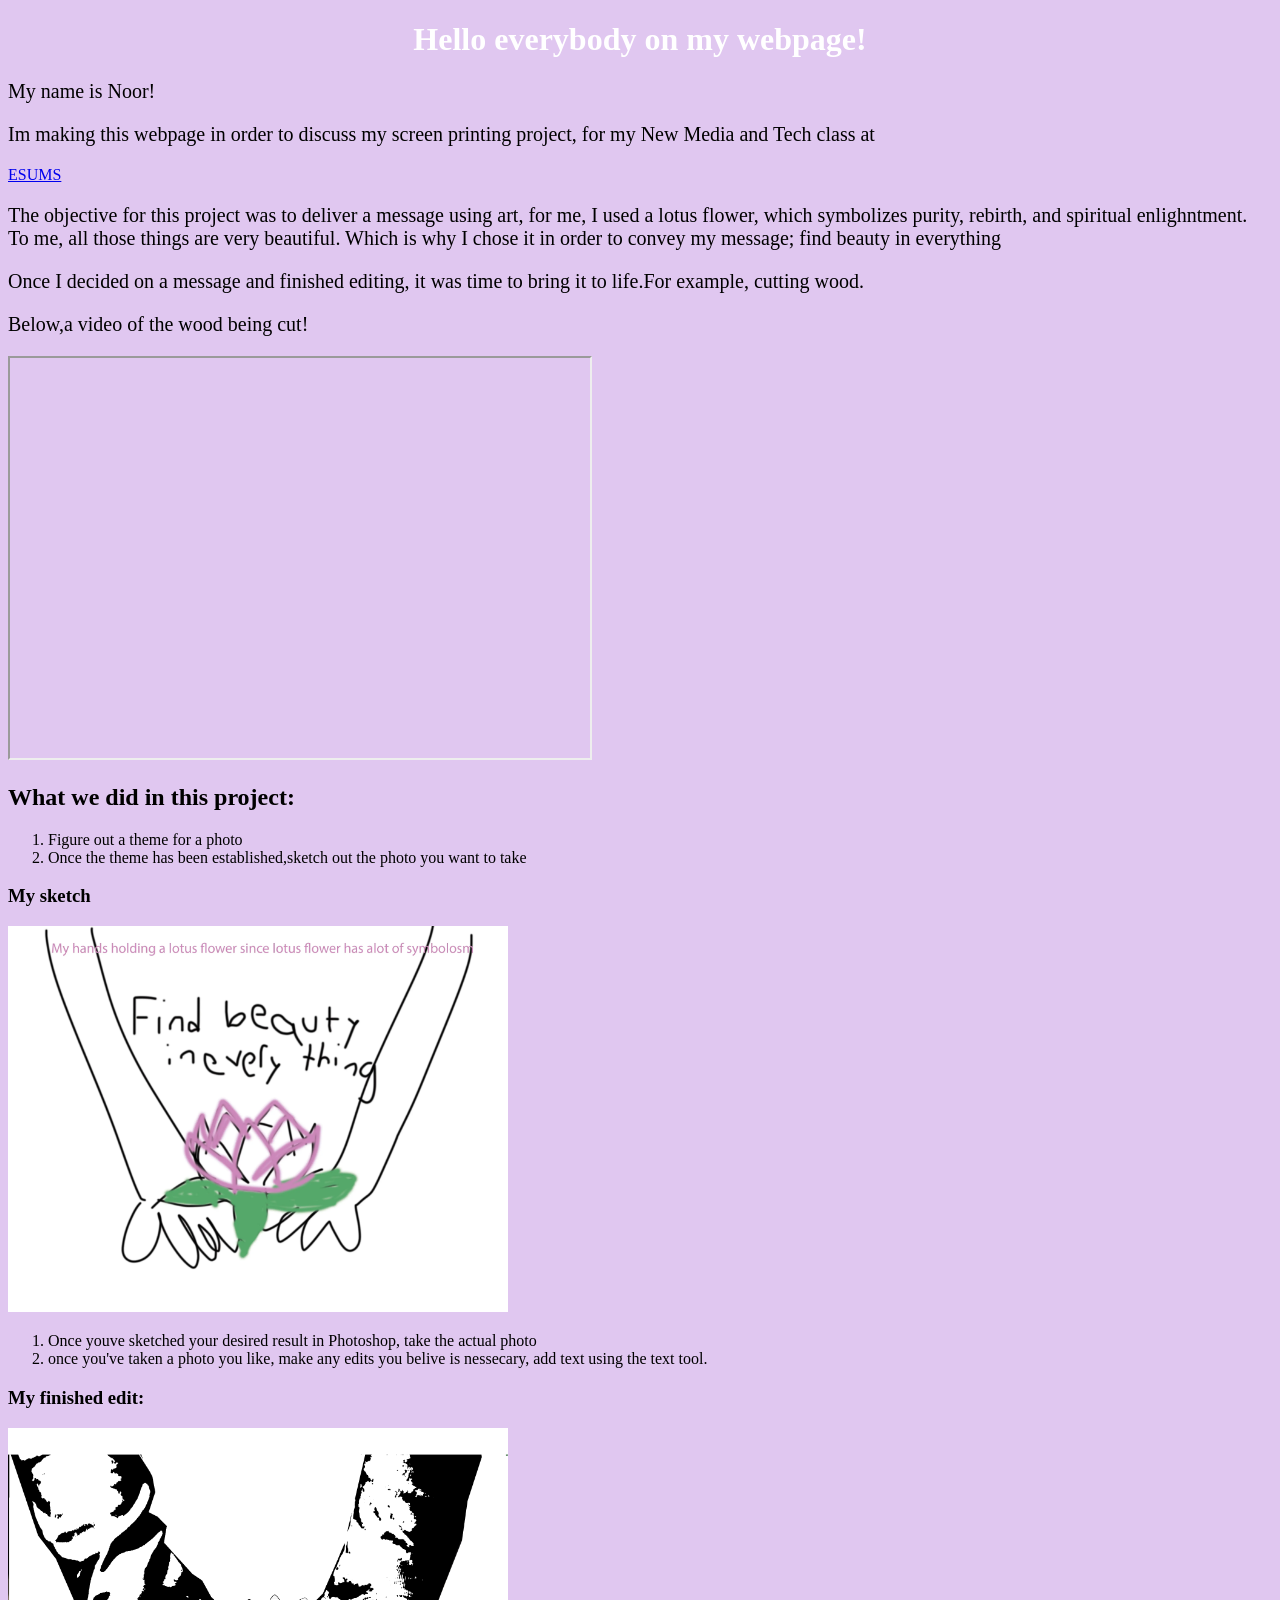
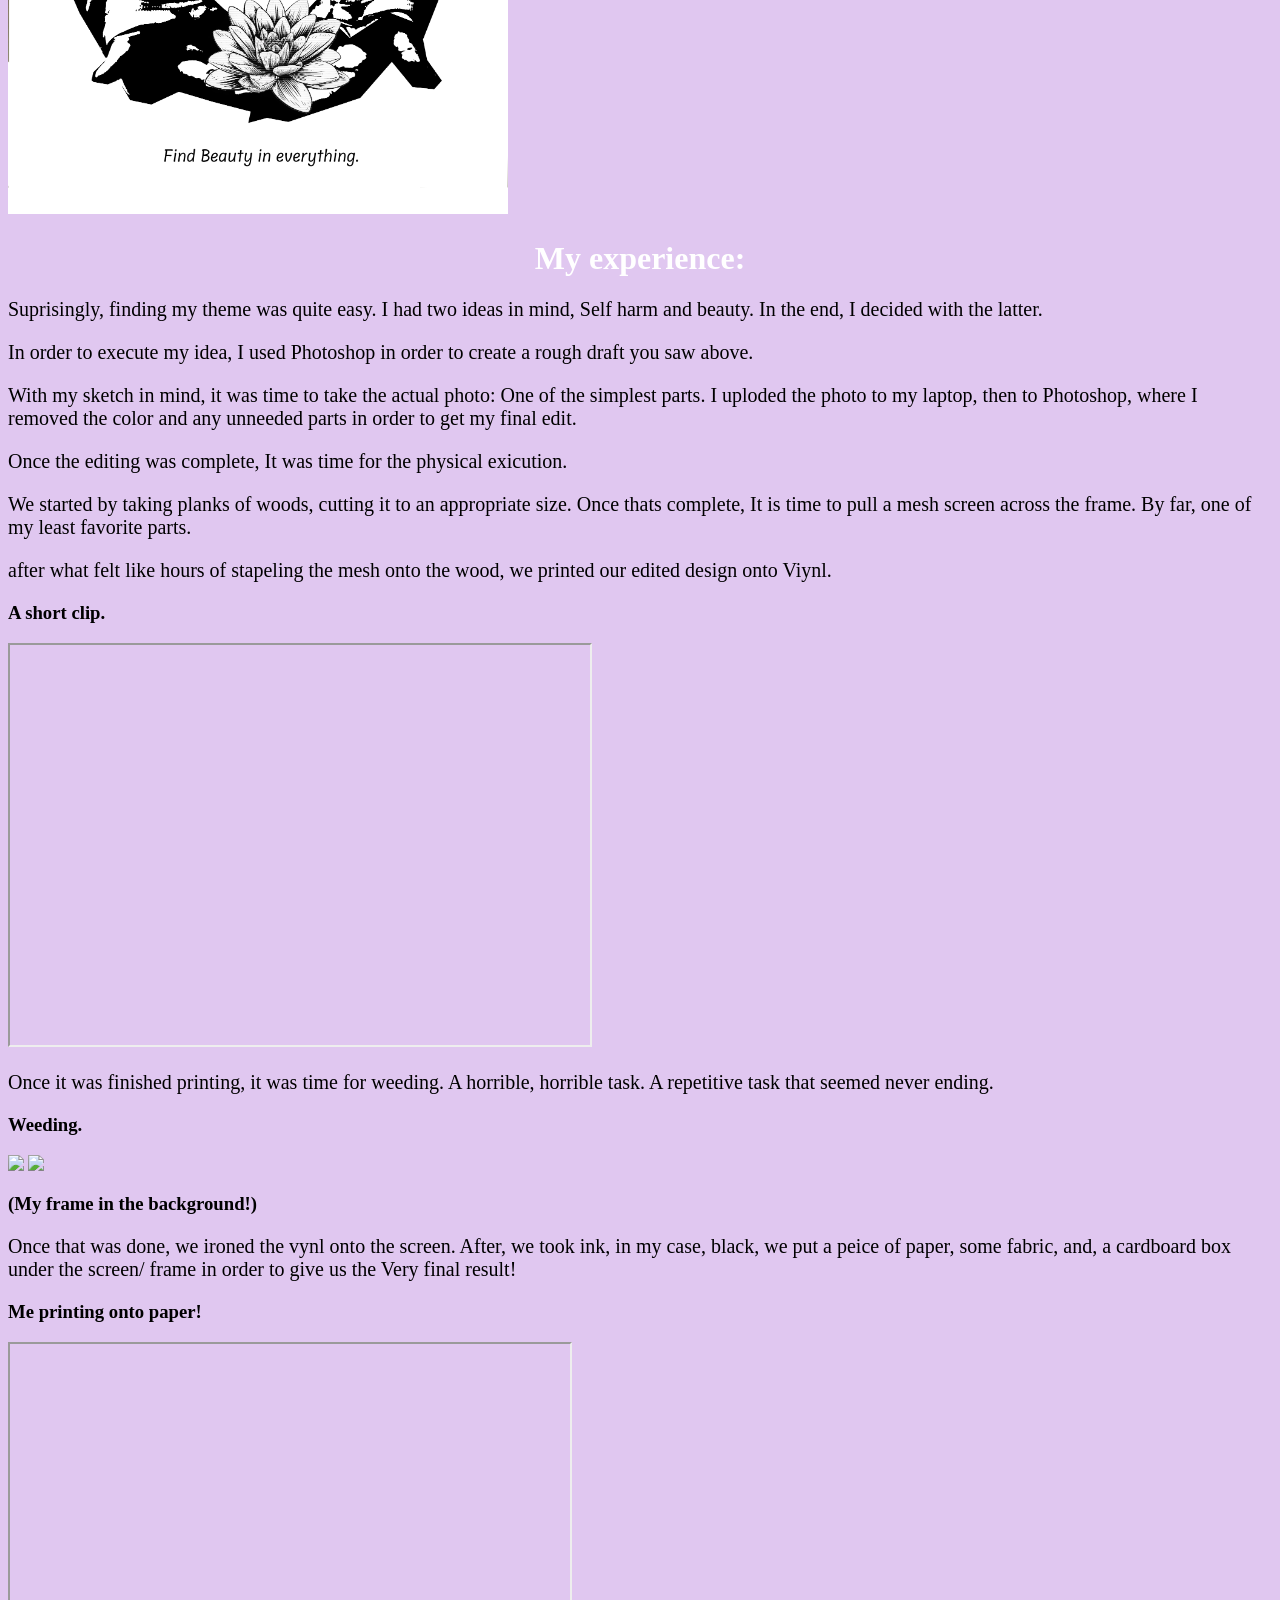
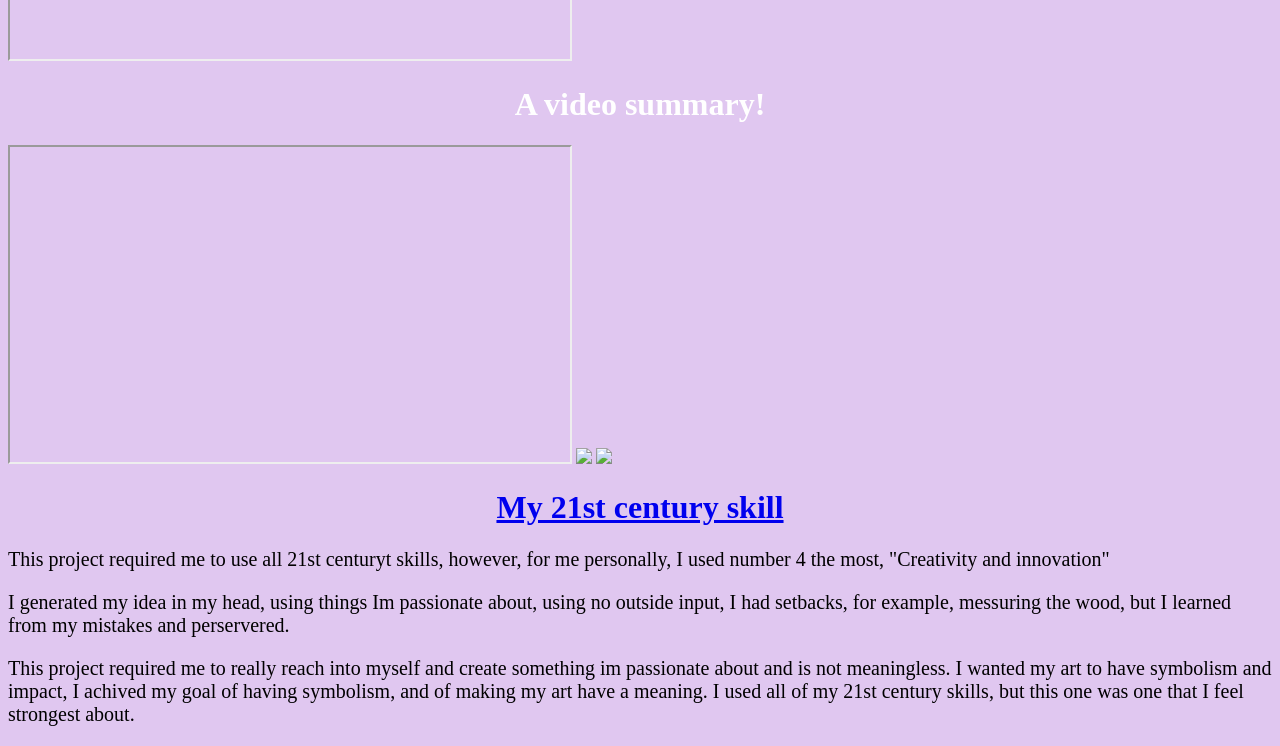
==== index.html @ 69c6a6f0 "Update index.html" ====
<!DOCTYPE html>
<html>
<head>
<!--Code *about* the website, NOT displayed in the browser window.-->

        <meta charset="UTF-8"> <!--Sets site to use standard characters.-->

        <meta name="viewport" content="width=device-width, initial-scale=1.0">
        <!-- Sizes your site to the visitor's screen size -->

        <meta name="author" content="Noor">
        <!--
            Some tags like "meta" are self-closing. They have "attributes" 
            but no inner content and they don't need or use a closing tag.
        -->

        <title>Noor's Screenprinting project</title>
        <!--The 'title' is what's displayed in the browser tab.-->

        <link rel="stylesheet" href="/style.css">
        <!--
            HTML (HyperText Markup Language) code is for the website 
            content. CSS (Cascading Style Sheets) code is for the website 
            style. The line above tells the browser the file location and 
            file name to find this code that you'll write/edit there.
        -->

        <link rel="icon" type="image/png" href="/favicon.png">
        <!--
            If you made/found a favicon, export/name it exactly favicon.png
            and upload to the top level of your repo, then this line of
            code will use it as your site icon in the browser tab.
        -->

</head>
<body>

  
    <h1>Hello everybody on my webpage!</h1>
    <p>My name is Noor!</p>
    <p>Im making this webpage in order to discuss my screen printing project, for my New Media and Tech class at</p>  <a href="https://esumsnh.net/">ESUMS</a> 
        <p> The objective for this project was to deliver a message using art, for me, I used a lotus flower, which symbolizes purity, rebirth, and spiritual enlighntment. To me, all those things are very beautiful. Which is why I chose it in order to convey my message; find beauty in everything</p>
        <p>Once I decided on a message and finished editing, it was time to bring it to life.For example, cutting wood.</p>
        <p>Below,a video of the wood being cut!</p>
        <iframe 
                src="https://drive.google.com/file/d/1xVLF3SymEmYLYQUKWYNmRAOKyhoOouLR/preview"
                width="580" height="400"
                allowfullscreen>
                
        </iframe>
        <h2> What we did in this project:</h2>
    
    
    
    <ol>
      <li>Figure out a theme for a photo</li>
      <li>Once the theme has been established,sketch out the photo you want to take </li>
    </ol> 
    
    
    
    <h3>My sketch</h3>
    <img src="/images/Sketch.webp" width="500">
    <ol>
        <li> Once youve sketched your desired result in Photoshop, take the actual photo</li>
        <li> once you've taken a photo you like, make any edits you belive is nessecary, add text using the text tool.</li>
    </ol>
    <h3>My finished edit:</h3>
    <img src="/images/flowerinhands.png" width="500">

</body>
</html>


<h1>My experience:</h1>
<p> Suprisingly, finding my theme was quite easy. I had two ideas in mind, Self harm and beauty. In the end, I decided with the latter.</p>
<p> In order to execute my idea, I used Photoshop in order to create a rough draft you saw above.</p>
<p> With my sketch in mind, it was time to take the actual photo: One of the simplest parts. I uploded the photo to my laptop, then to Photoshop, where I removed the color and any unneeded parts in order to get my final edit.</p>
<p> Once the editing was complete, It was time for the physical exicution.</p>
<p>We started by taking planks of woods, cutting it to an appropriate size. Once thats complete, It is time to pull a mesh screen across the frame. By far, one of my least favorite parts.</p>
<p>after what felt like hours of stapeling the mesh onto the wood, we printed our edited design onto Viynl.</p>

<h3>A short clip.</h3>


<iframe
            src="https://drive.google.com/file/d/18g3Sxkc55Q330FzubEsPgm7JdOx8O_mr/preview"
            width="580" height="400"
            allowfullscreen>
        </iframe>

<p> Once it was finished printing, it was time for weeding. A horrible, horrible task. A repetitive task that seemed never ending.</p>
<h3>Weeding.</h3>
 <img src="/images/Weeding (1).JPG" width="500">
 <img src="/images/Weeding.JPG" width="500">
<h3>(My frame in the background!)</h3>

<p> Once that was done, we ironed the vynl onto the screen. After, we took ink, in my case, black, we put a peice of paper, some fabric, and, a cardboard box under the screen/ frame in order to  give us the Very final result!</p>
<H3> Me printing onto paper!</H3>
<iframe 
            src="https://drive.google.com/file/d/1j28YIdtnCtR63DStvGXdMKRbErbG8Pdt/preview?t=17.298"
            width="560" height="315"
            allowfullscreen>
        </iframe>
<H1> A video summary!</H1>


<iframe 
            src="https://drive.google.com/file/d/1VSpOGYLZ5twjy_SLCFKQxkrLnpST4JuZ/preview?t=1.331"
            width="560" height="315"
            allowfullscreen>
        </iframe>
<img src="/images/IMG_8657.JPG" width="500">
<img src="/images/IMG_8659.JPG" width="500">


 <h1><a href="https://docs.google.com/document/d/1baKXJmWOxsfkpHS--u0fK1Is2Ybwf5XLBzbkq15MQhM/edit?tab=t.0">My 21st century skill</a></h1>
<p> This project required me to use all 21st centuryt skills, however, for me personally, I used number 4 the most, "Creativity and innovation"</p>
<p>I generated my idea in my head, using things Im passionate about, using no outside input, I had setbacks, for example, messuring the wood, but I learned from my mistakes and perservered.</p>
<p> This project required me to really reach into myself and create something im passionate about and is not meaningless. I wanted my art to have symbolism and impact, I achived my goal of having symbolism, and of making my art have a meaning. I used all of my 21st century skills, but this one was one that I feel strongest about.</p>
---- style.css ----
body {
  background-color:#e0c7f0;
}

h1 {
  color: white;
  text-align: center;
}

p {
  font-family: verdana;
  font-size: 20px;
}
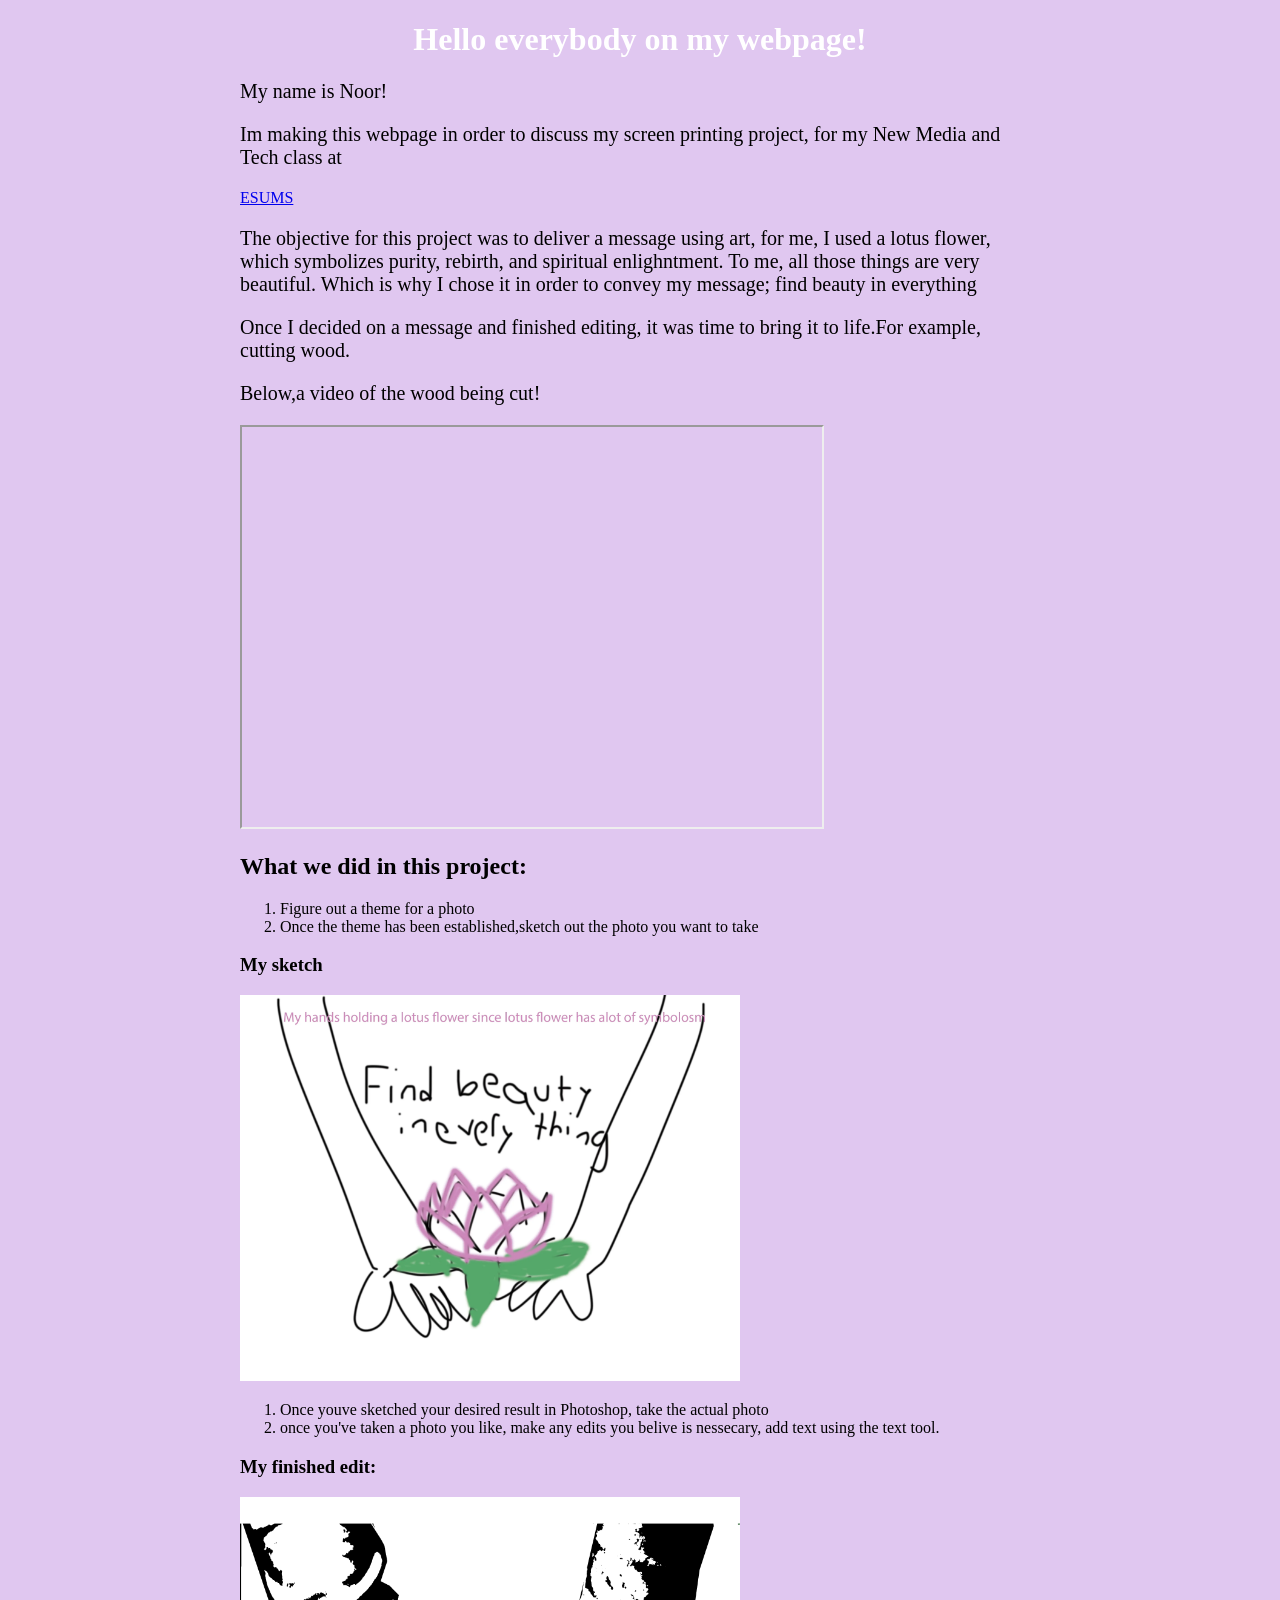
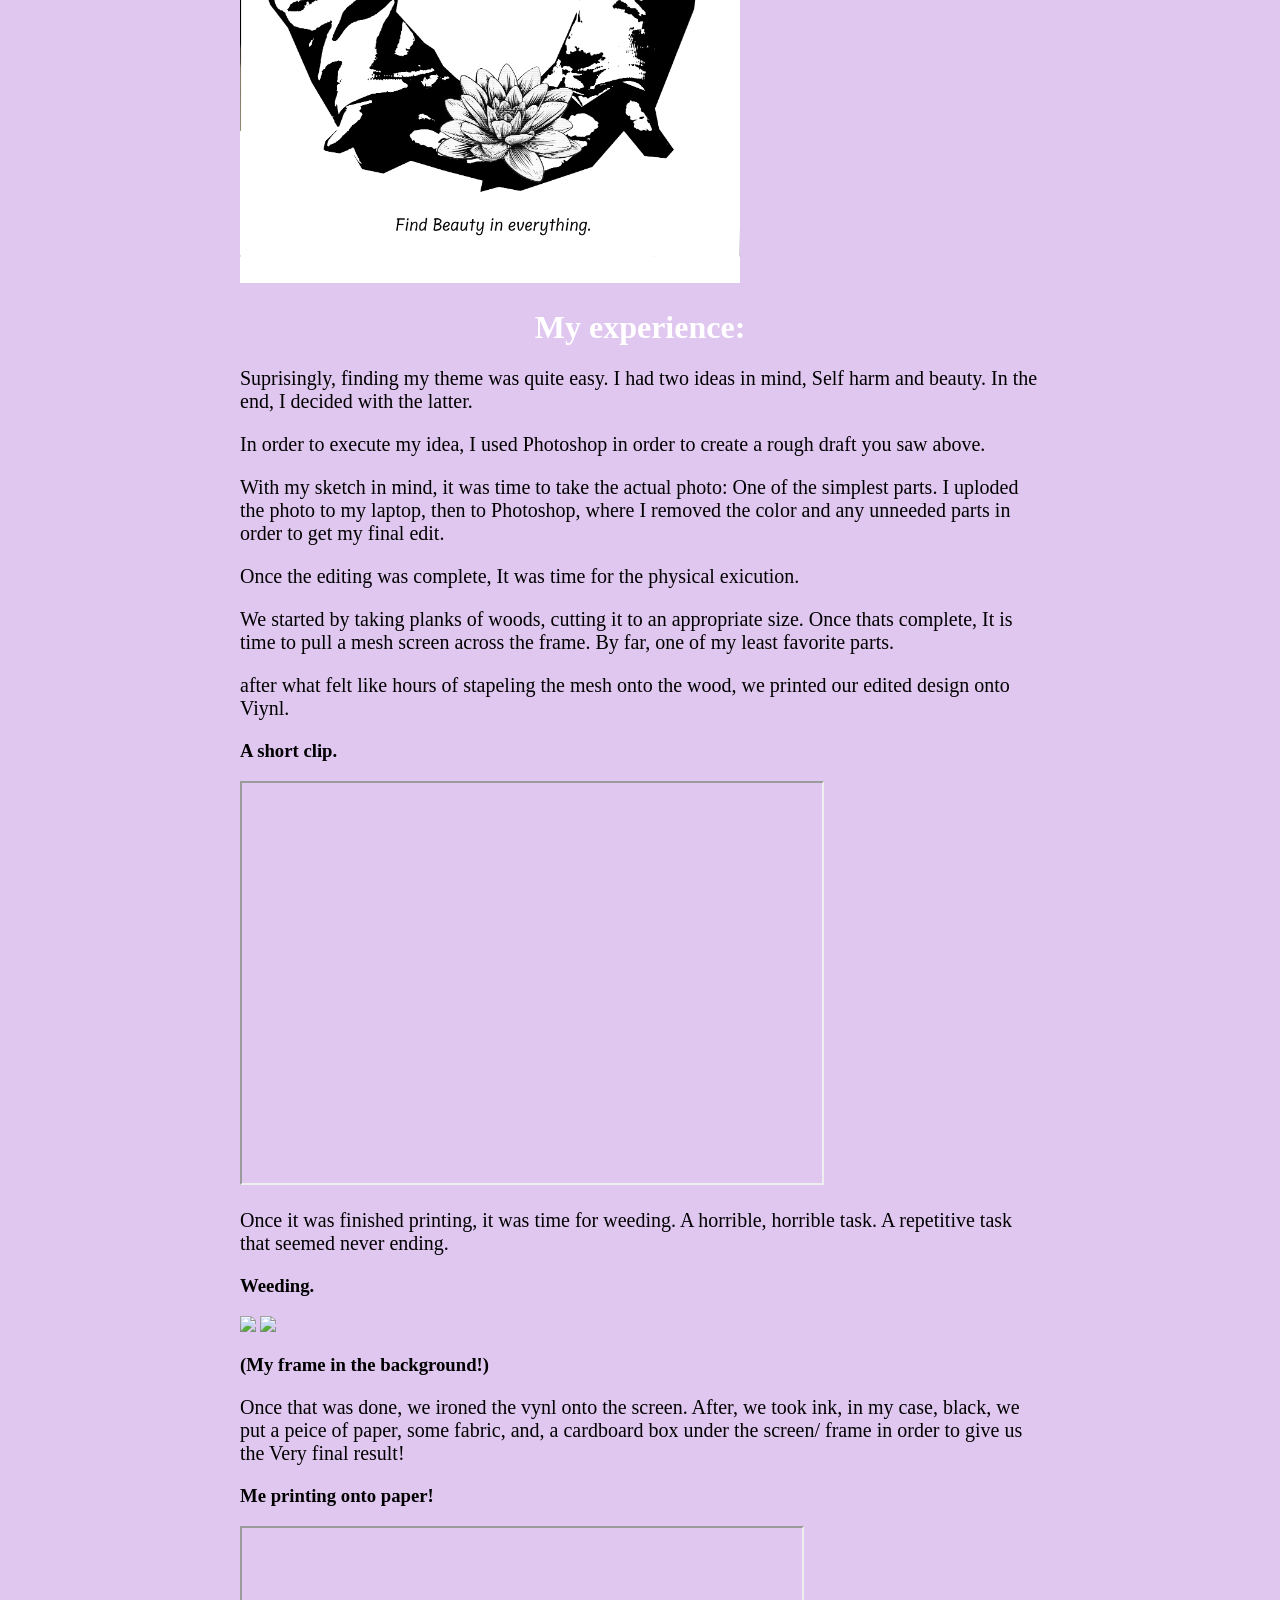
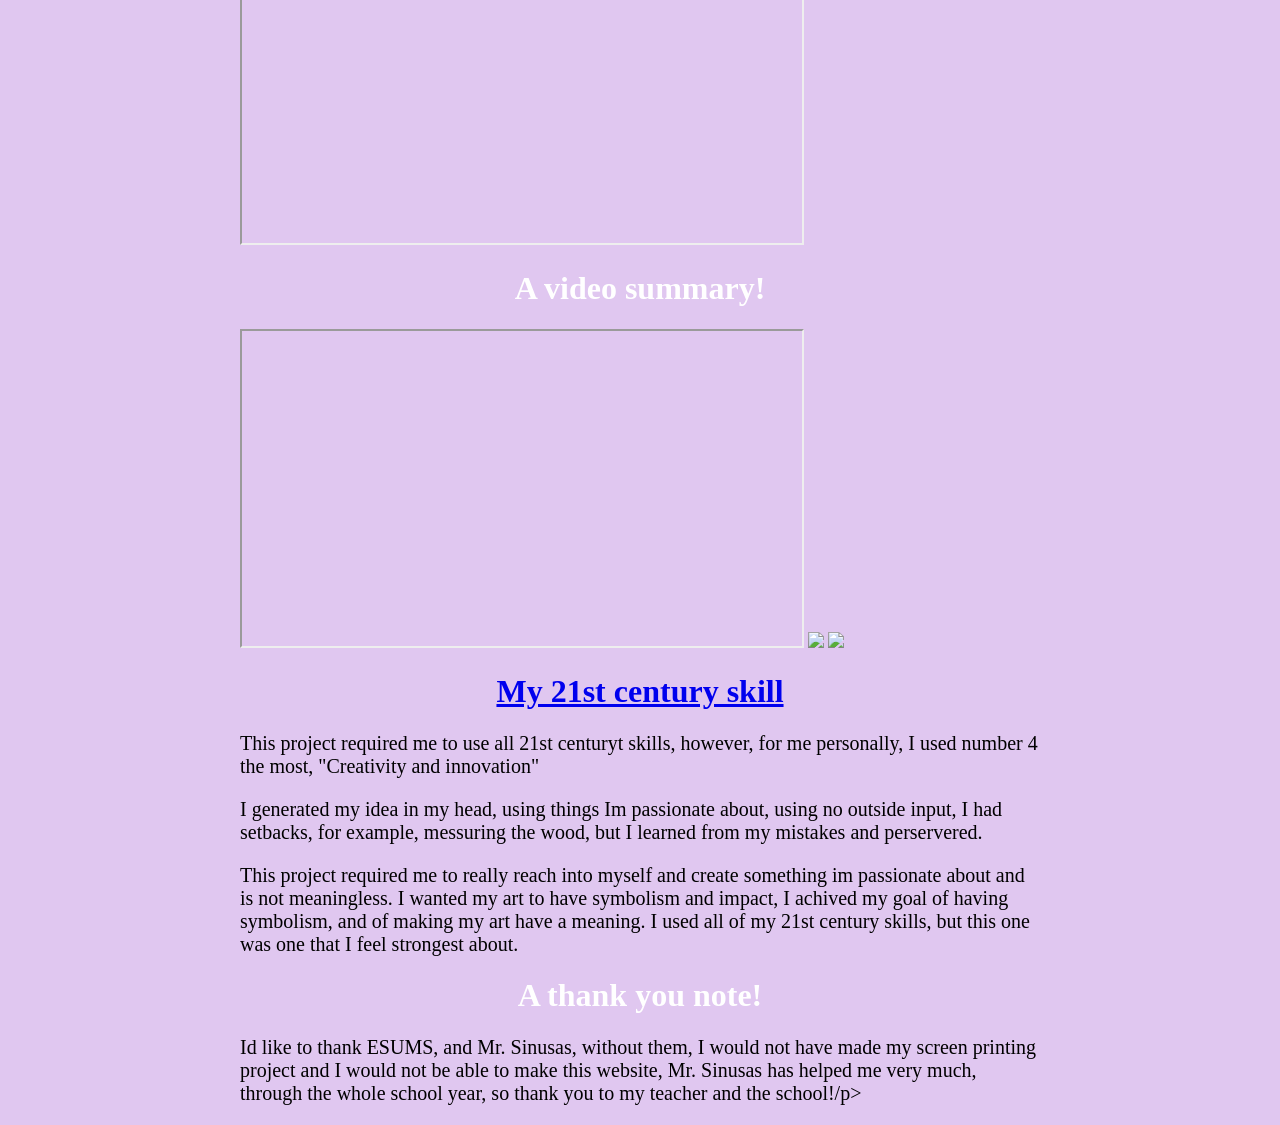
==== commit 780c0356: "Update index.html" ====
--- a/index.html
+++ b/index.html
@@ -120,4 +120,6 @@
 <p>I generated my idea in my head, using things Im passionate about, using no outside input, I had setbacks, for example, messuring the wood, but I learned from my mistakes and perservered.</p>
 <p> This project required me to really reach into myself and create something im passionate about and is not meaningless. I wanted my art to have symbolism and impact, I achived my goal of having symbolism, and of making my art have a meaning. I used all of my 21st century skills, but this one was one that I feel strongest about.</p>
 
+<h1>A thank you note!</h1>
+<p> Id like to thank ESUMS, and Mr. Sinusas, without them, I would not have made my screen printing project and I would not be able to make this website, Mr. Sinusas has helped me very much, through the whole school year, so thank you to my teacher and the school!/p>
 
--- a/style.css
+++ b/style.css
@@ -1,5 +1,7 @@
 body {
   background-color:#e0c7f0;
+  max-width: 800px;
+  margin: auto;
 }
 
 h1 {
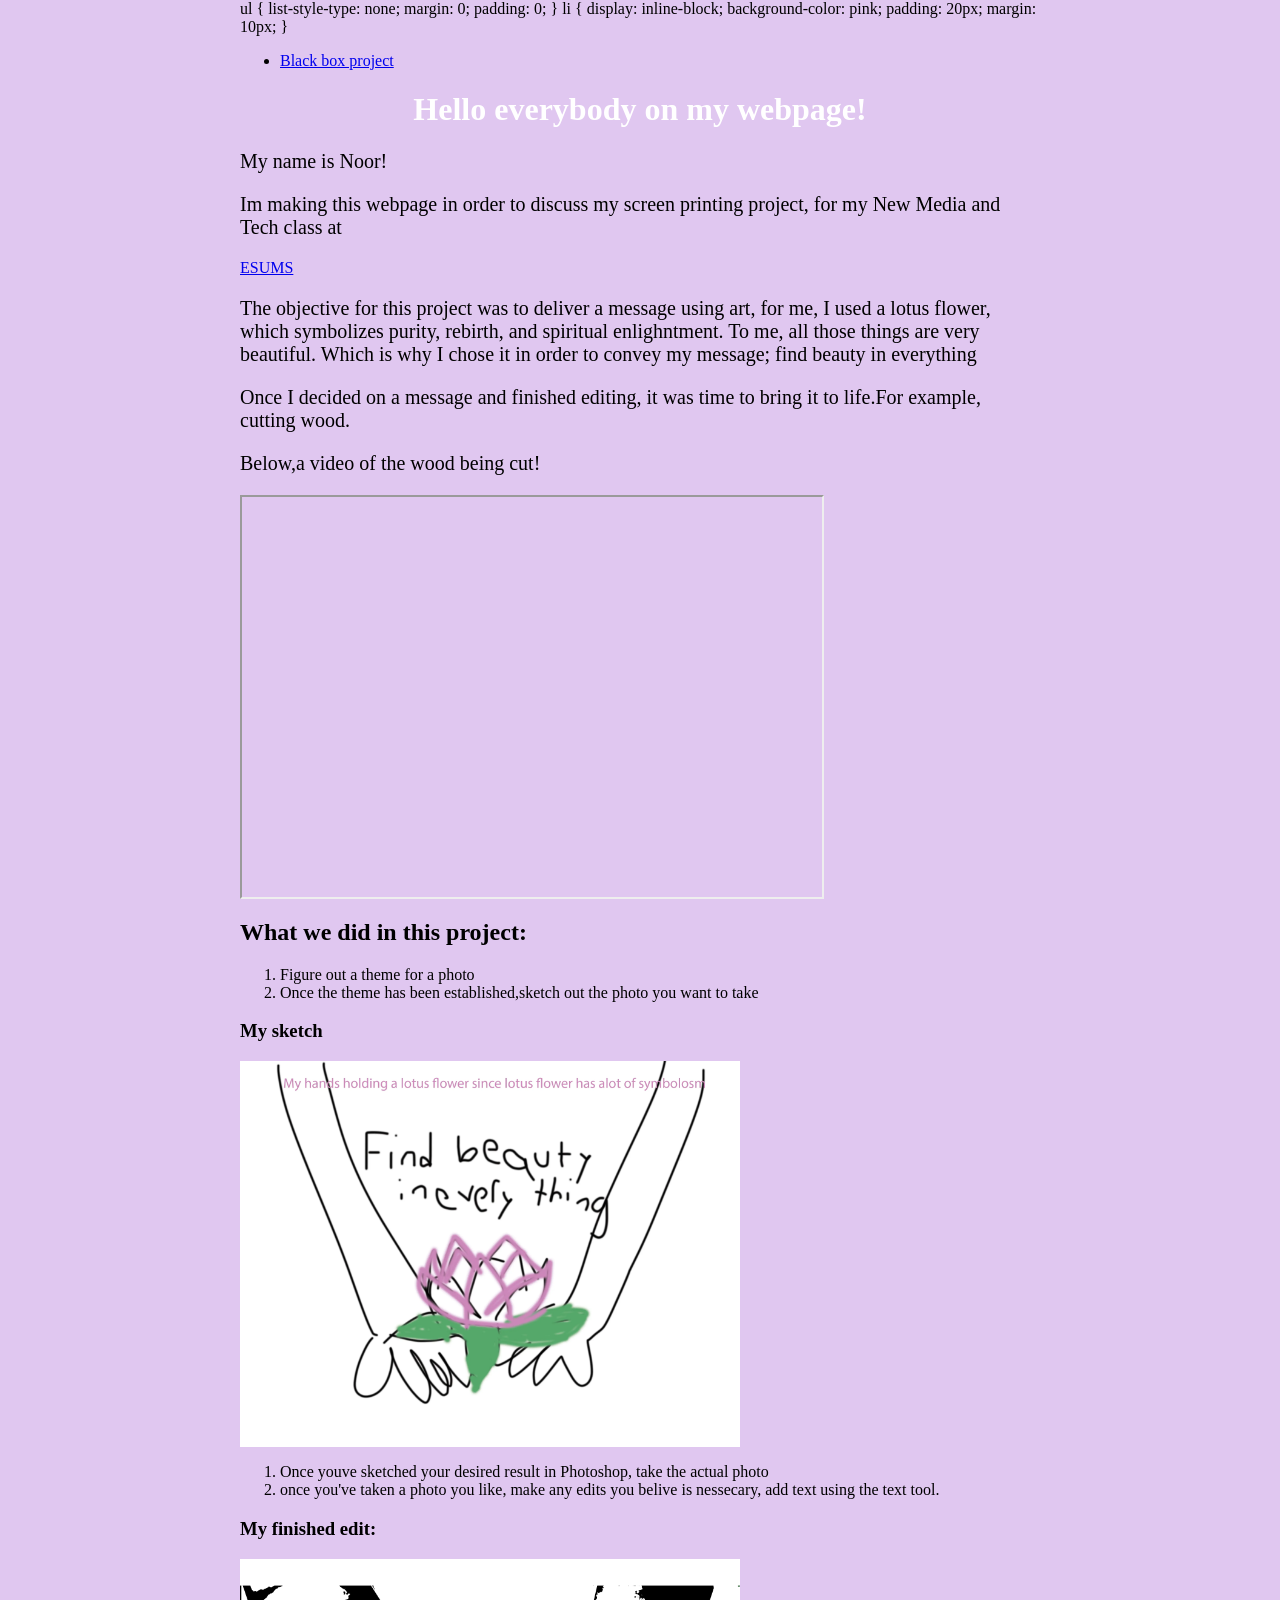
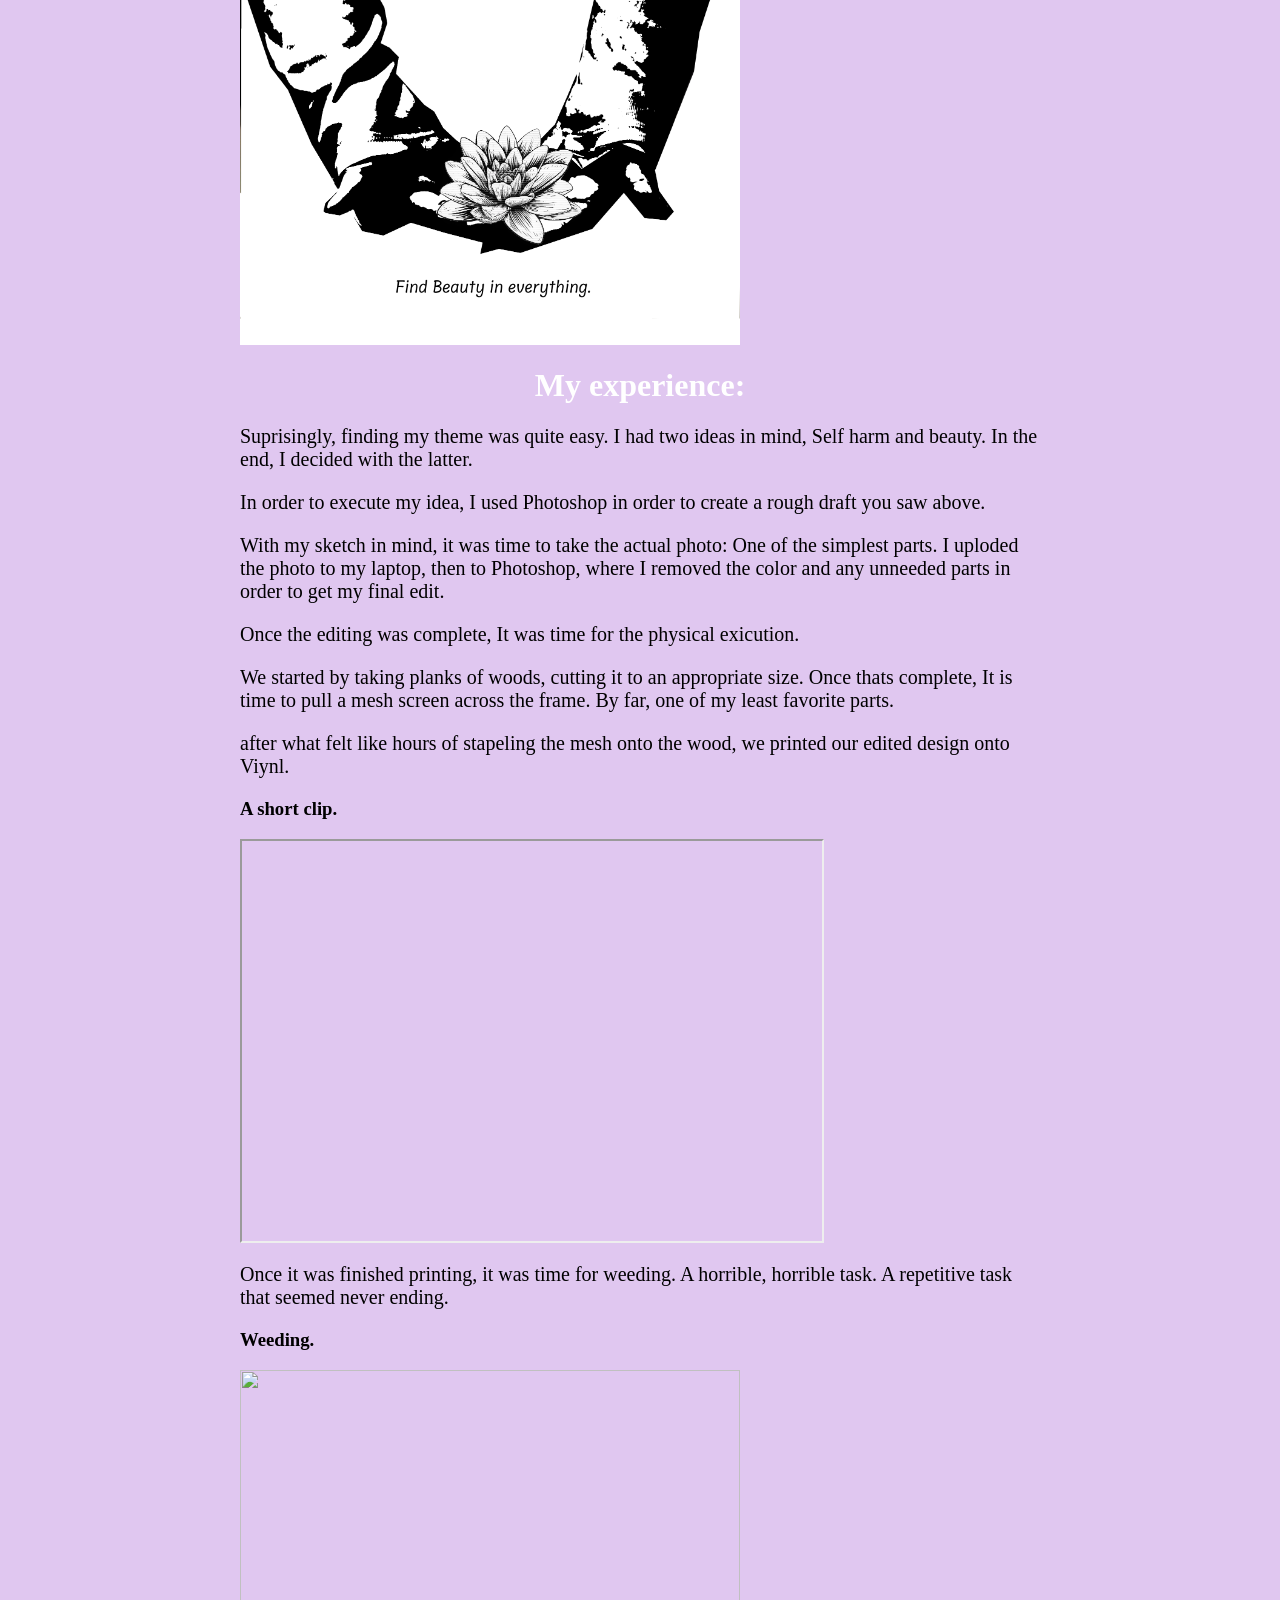
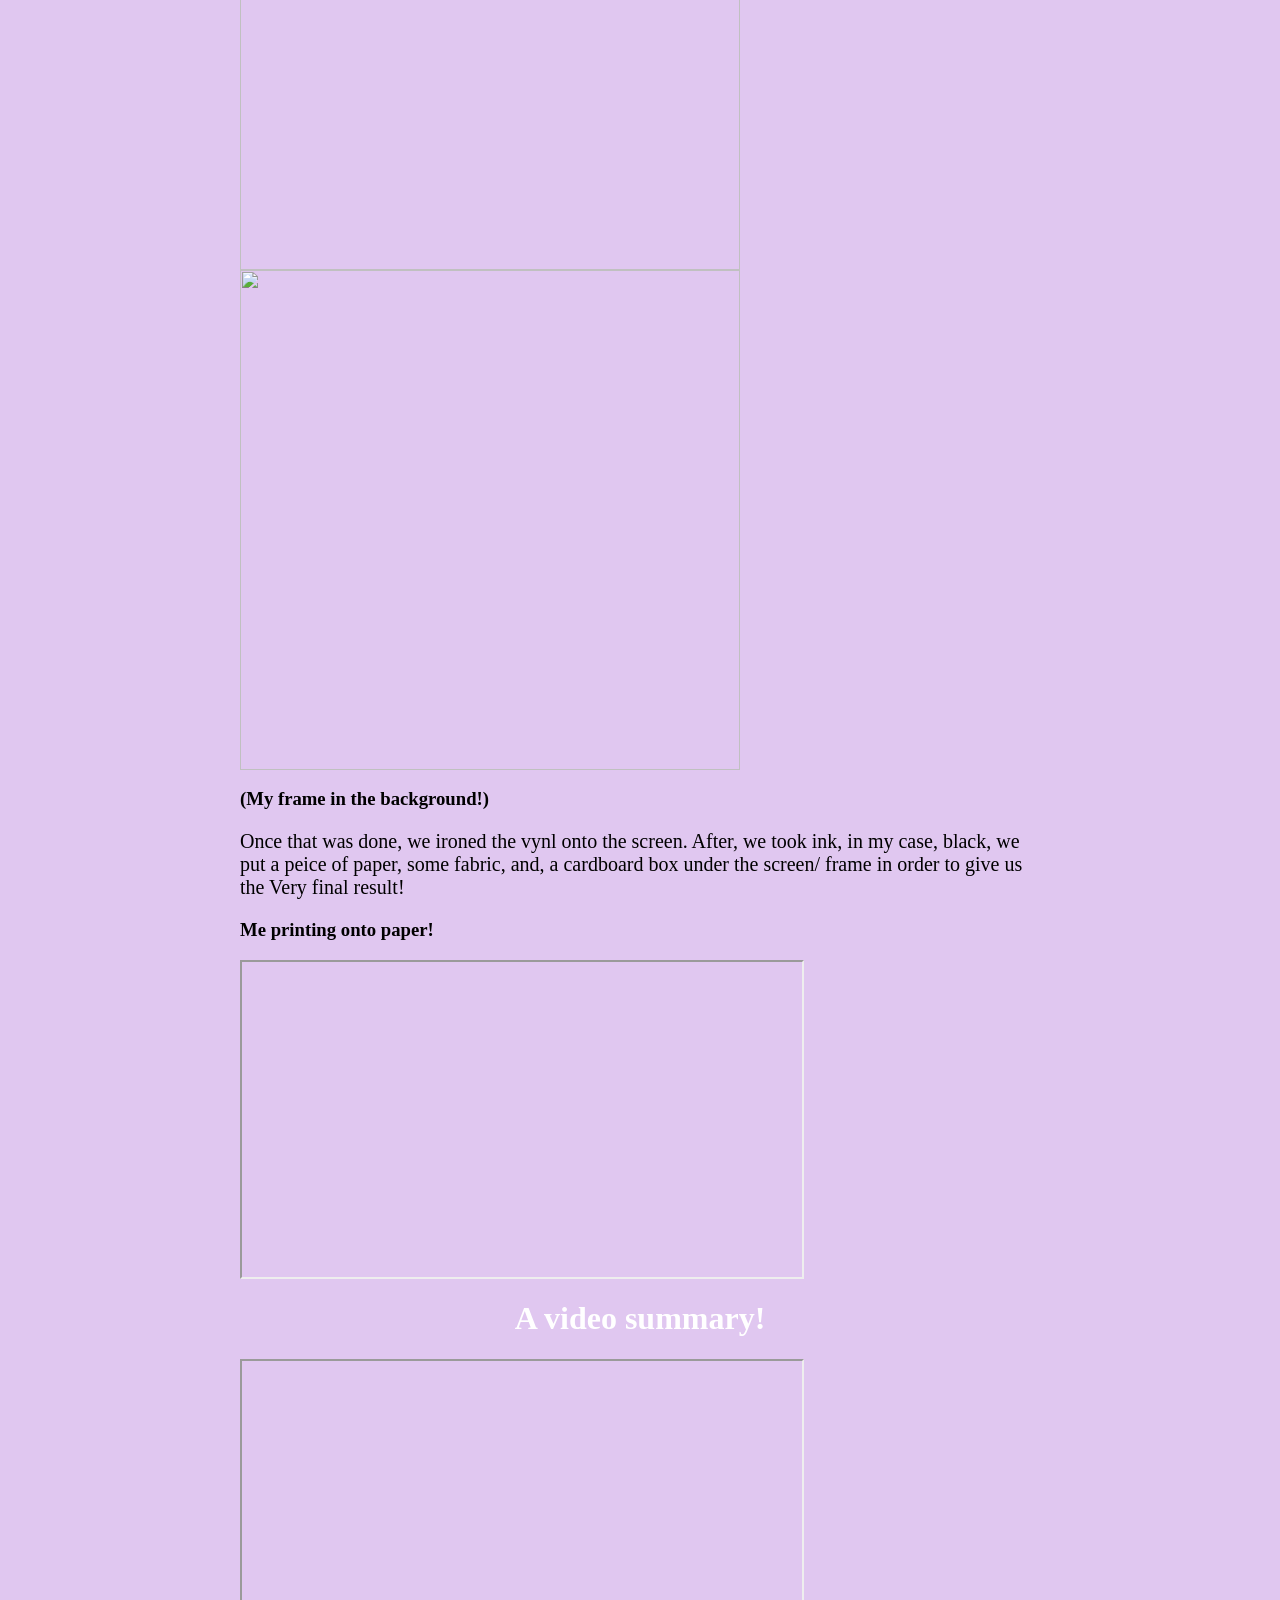
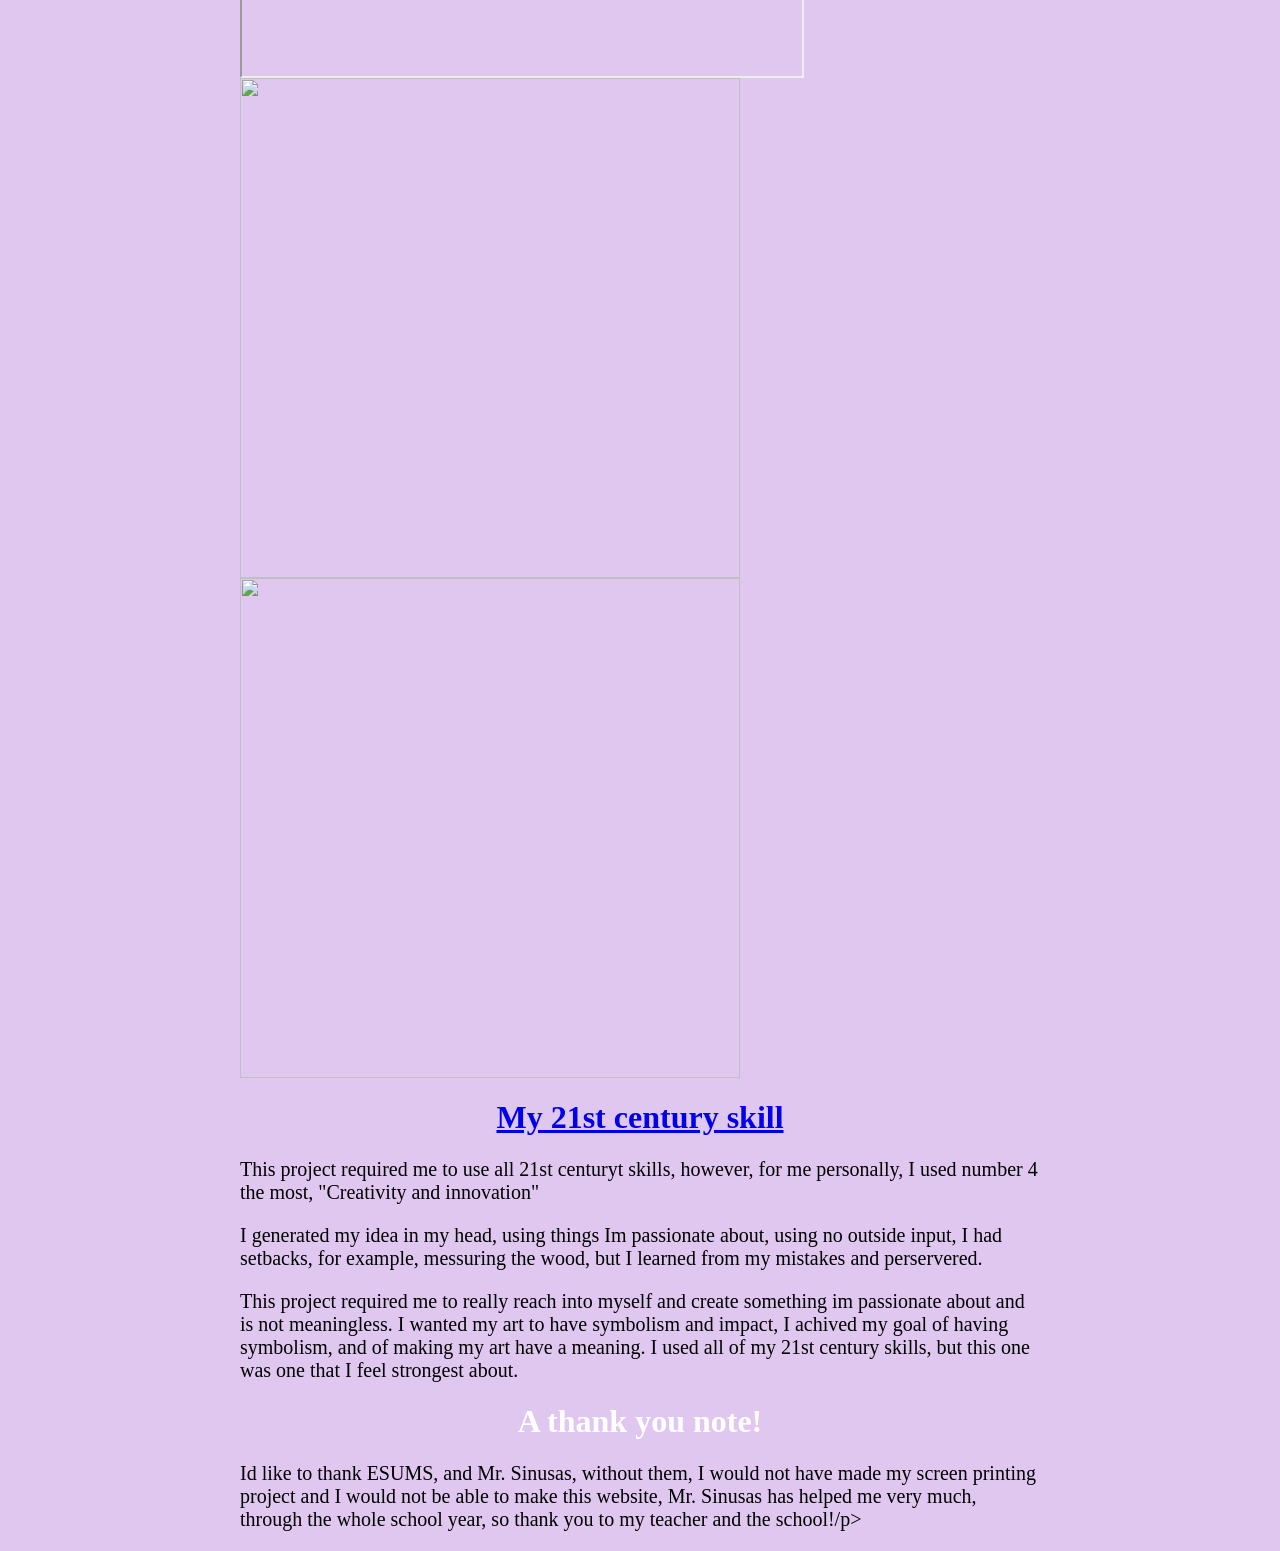
==== commit bb87edcb: "Update index.html" ====
--- a/index.html
+++ b/index.html
@@ -1,3 +1,32 @@
+
+ul {
+  list-style-type: none;
+  margin: 0;
+  padding: 0;
+}
+
+li {
+	display: inline-block;
+    background-color: pink;
+    padding: 20px;
+    margin: 10px;
+}
+</style>
+</head>
+<body>
+
+
+
+<ul>
+  <li><a href="https://webpagefornoor.github.io/blackbox.html">Black box project</a></li>
+ 
+</ul>
+
+
+
+
+
+
 
 <!DOCTYPE html>
 <html>
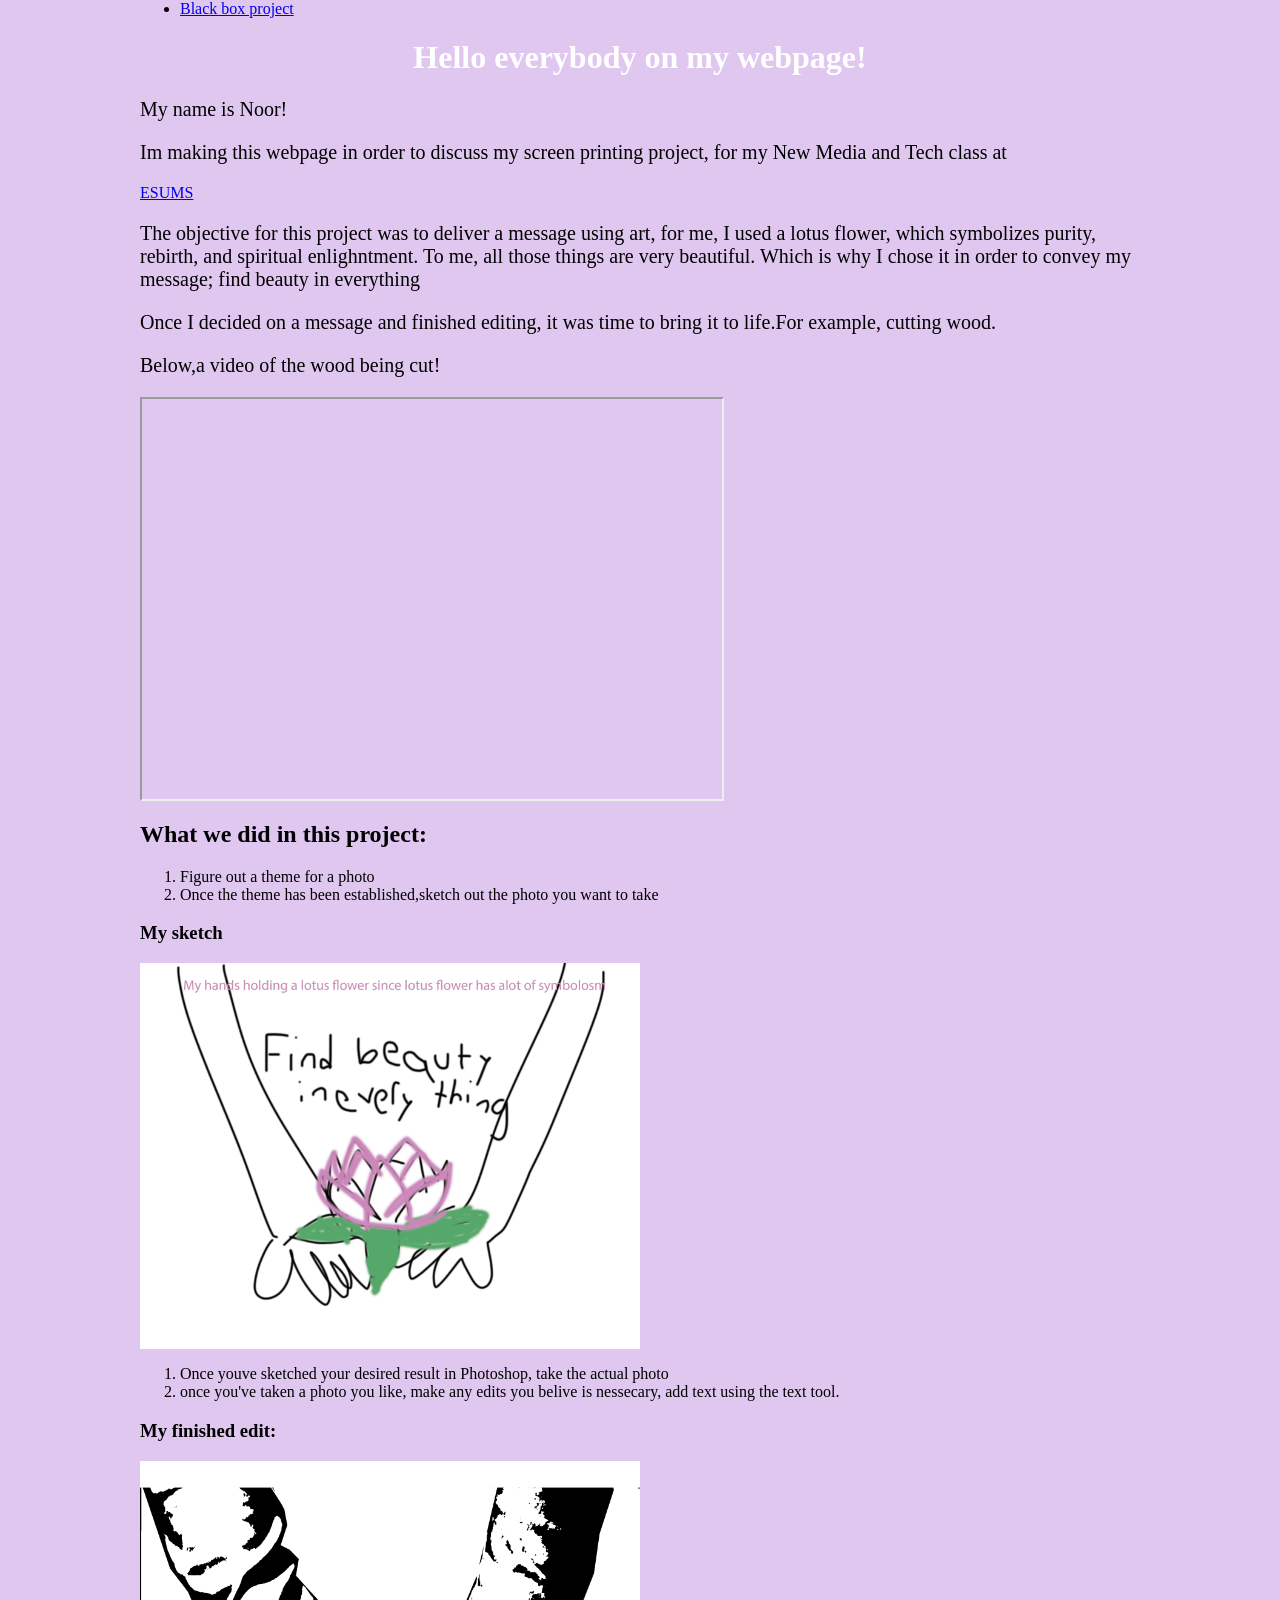
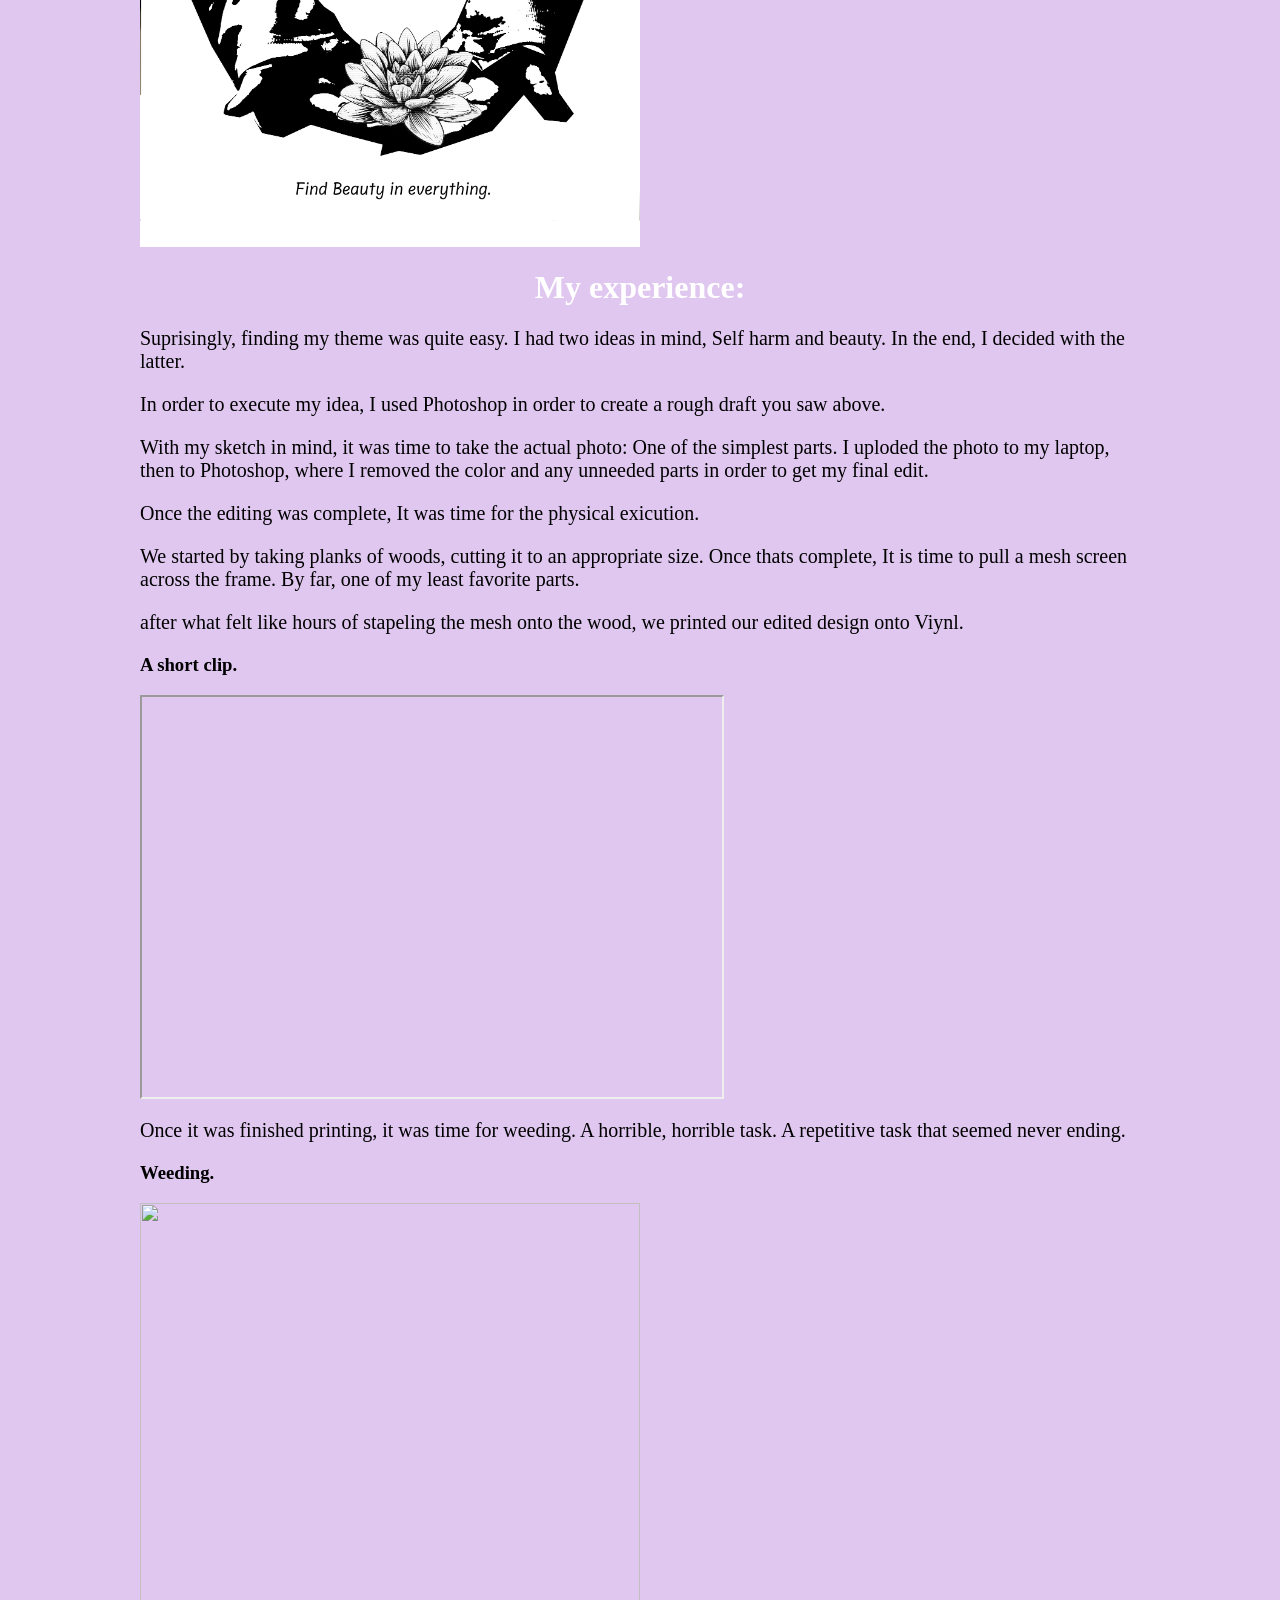
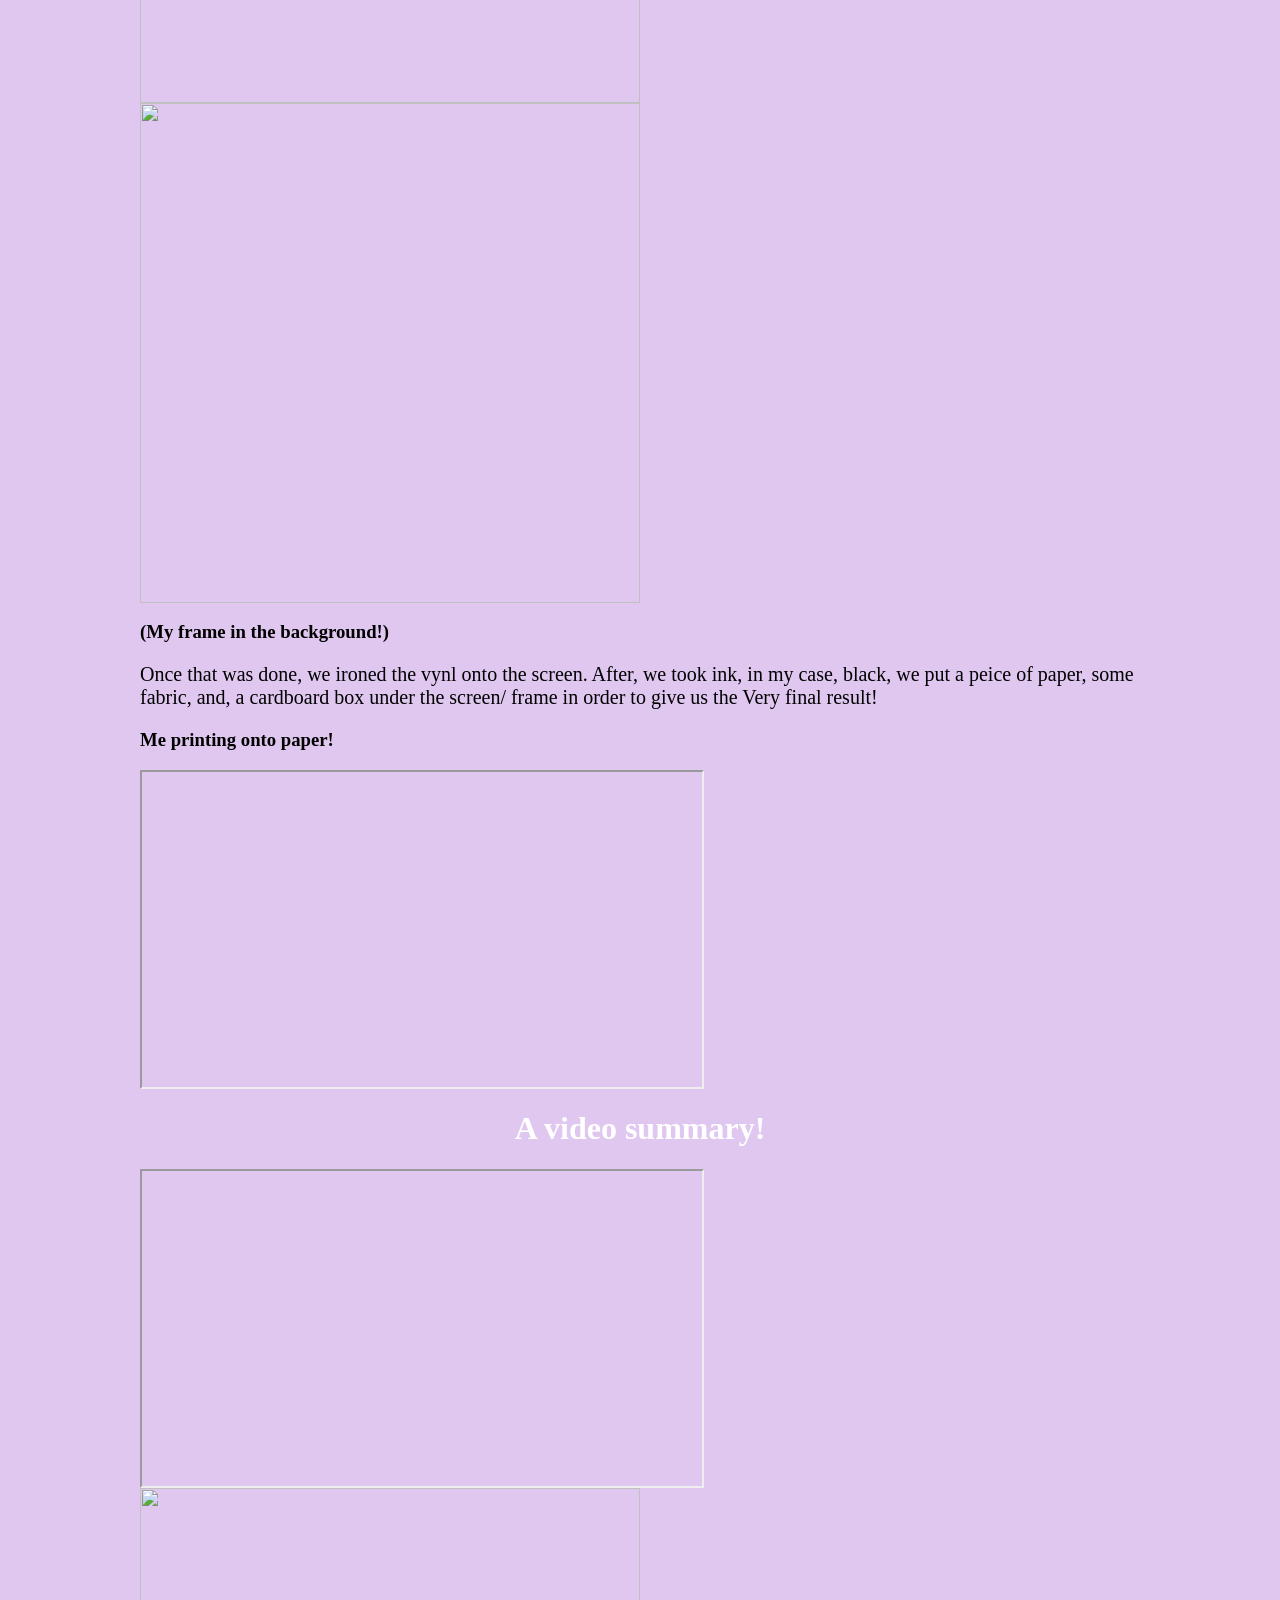
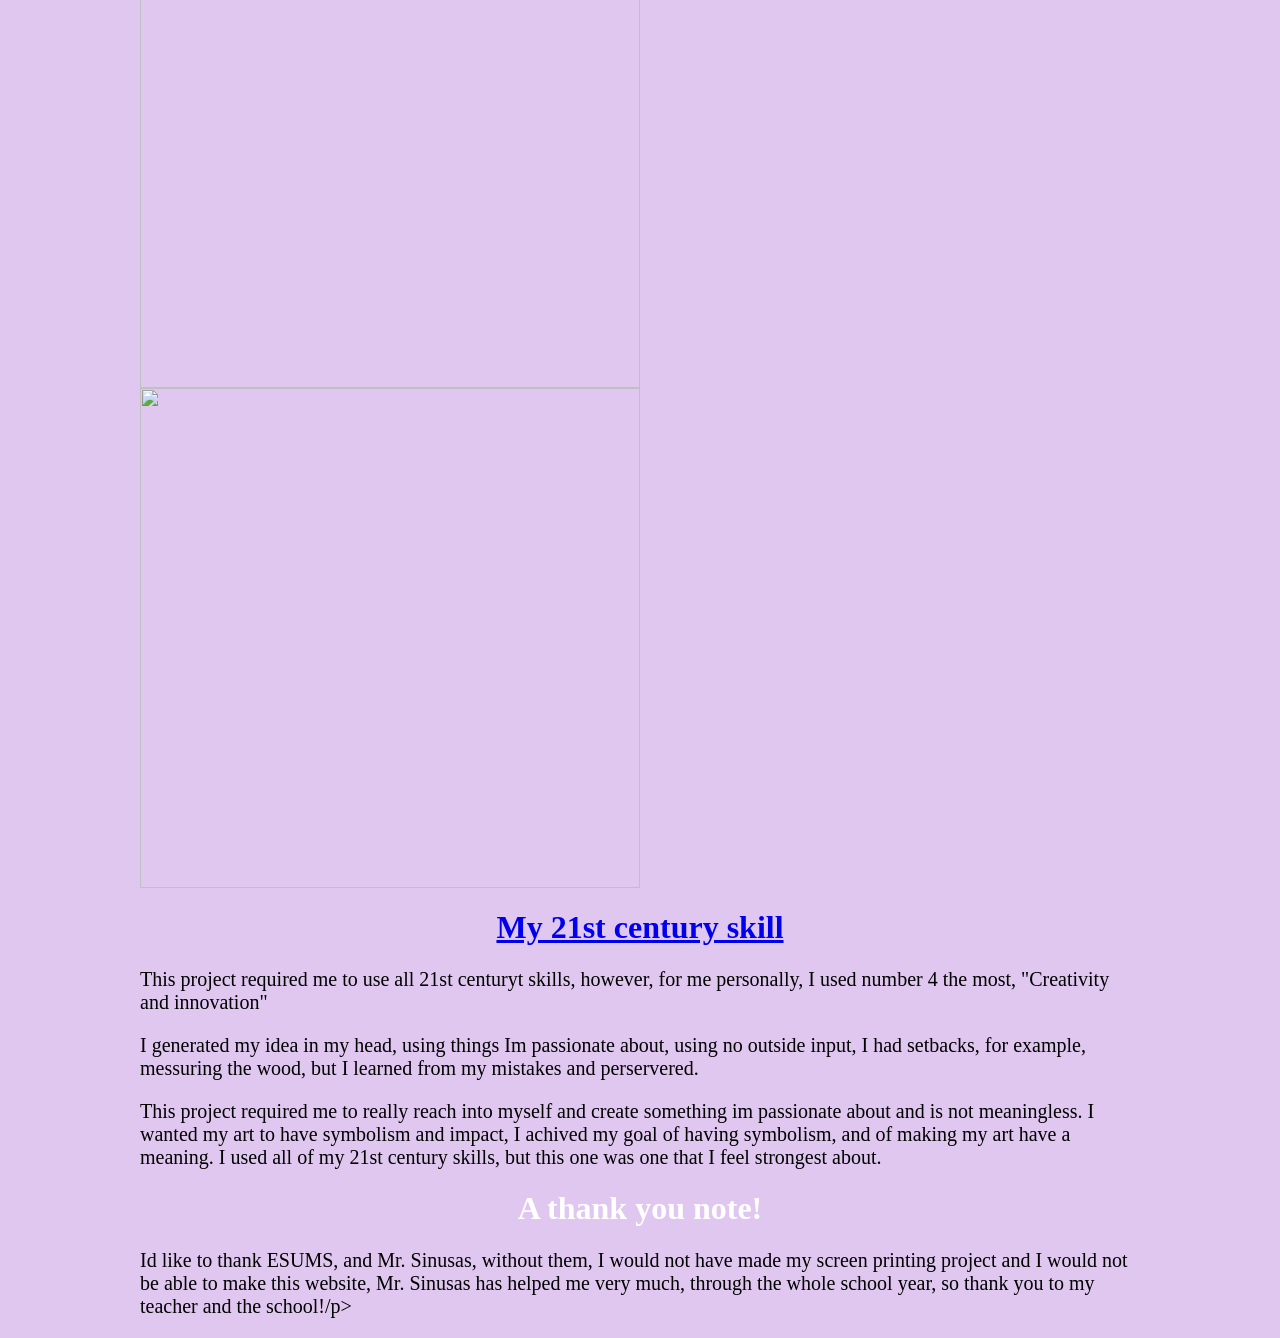
==== commit f4c679ff: "Update index.html" ====
--- a/index.html
+++ b/index.html
@@ -1,19 +1,3 @@
-
-ul {
-  list-style-type: none;
-  margin: 0;
-  padding: 0;
-}
-
-li {
-	display: inline-block;
-    background-color: pink;
-    padding: 20px;
-    margin: 10px;
-}
-</style>
-</head>
-<body>
 
 
 
--- a/style.css
+++ b/style.css
@@ -1,6 +1,6 @@
 body {
   background-color:#e0c7f0;
-  max-width: 800px;
+  max-width: 1000px;
   margin: auto;
 }
 
@@ -13,3 +13,17 @@
   font-family: verdana;
   font-size: 20px;
 }
+
+
+nav ul {
+  list-style-type: none;
+  margin: 0;
+  padding: 0;
+}
+
+nav li {
+	display: inline-block;
+    background-color: pink;
+    padding: 20px;
+    margin: 10px;
+}
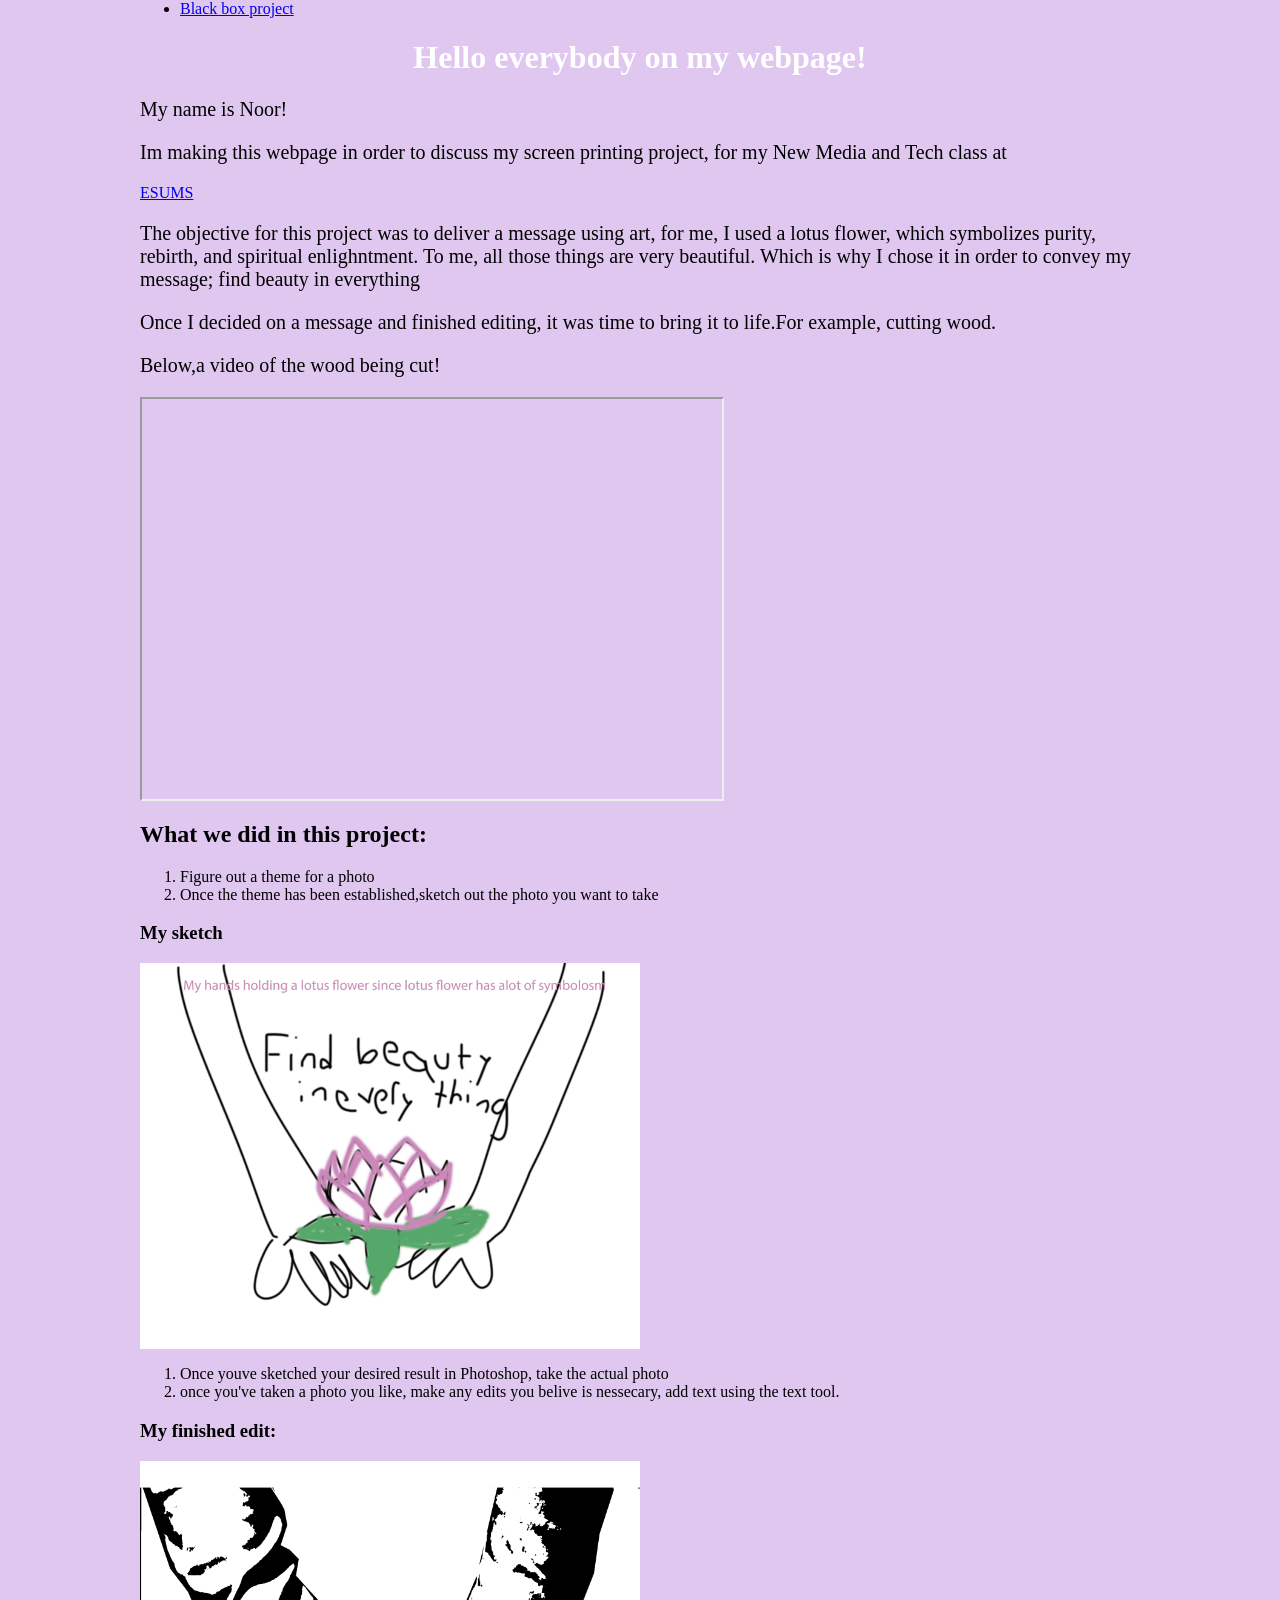
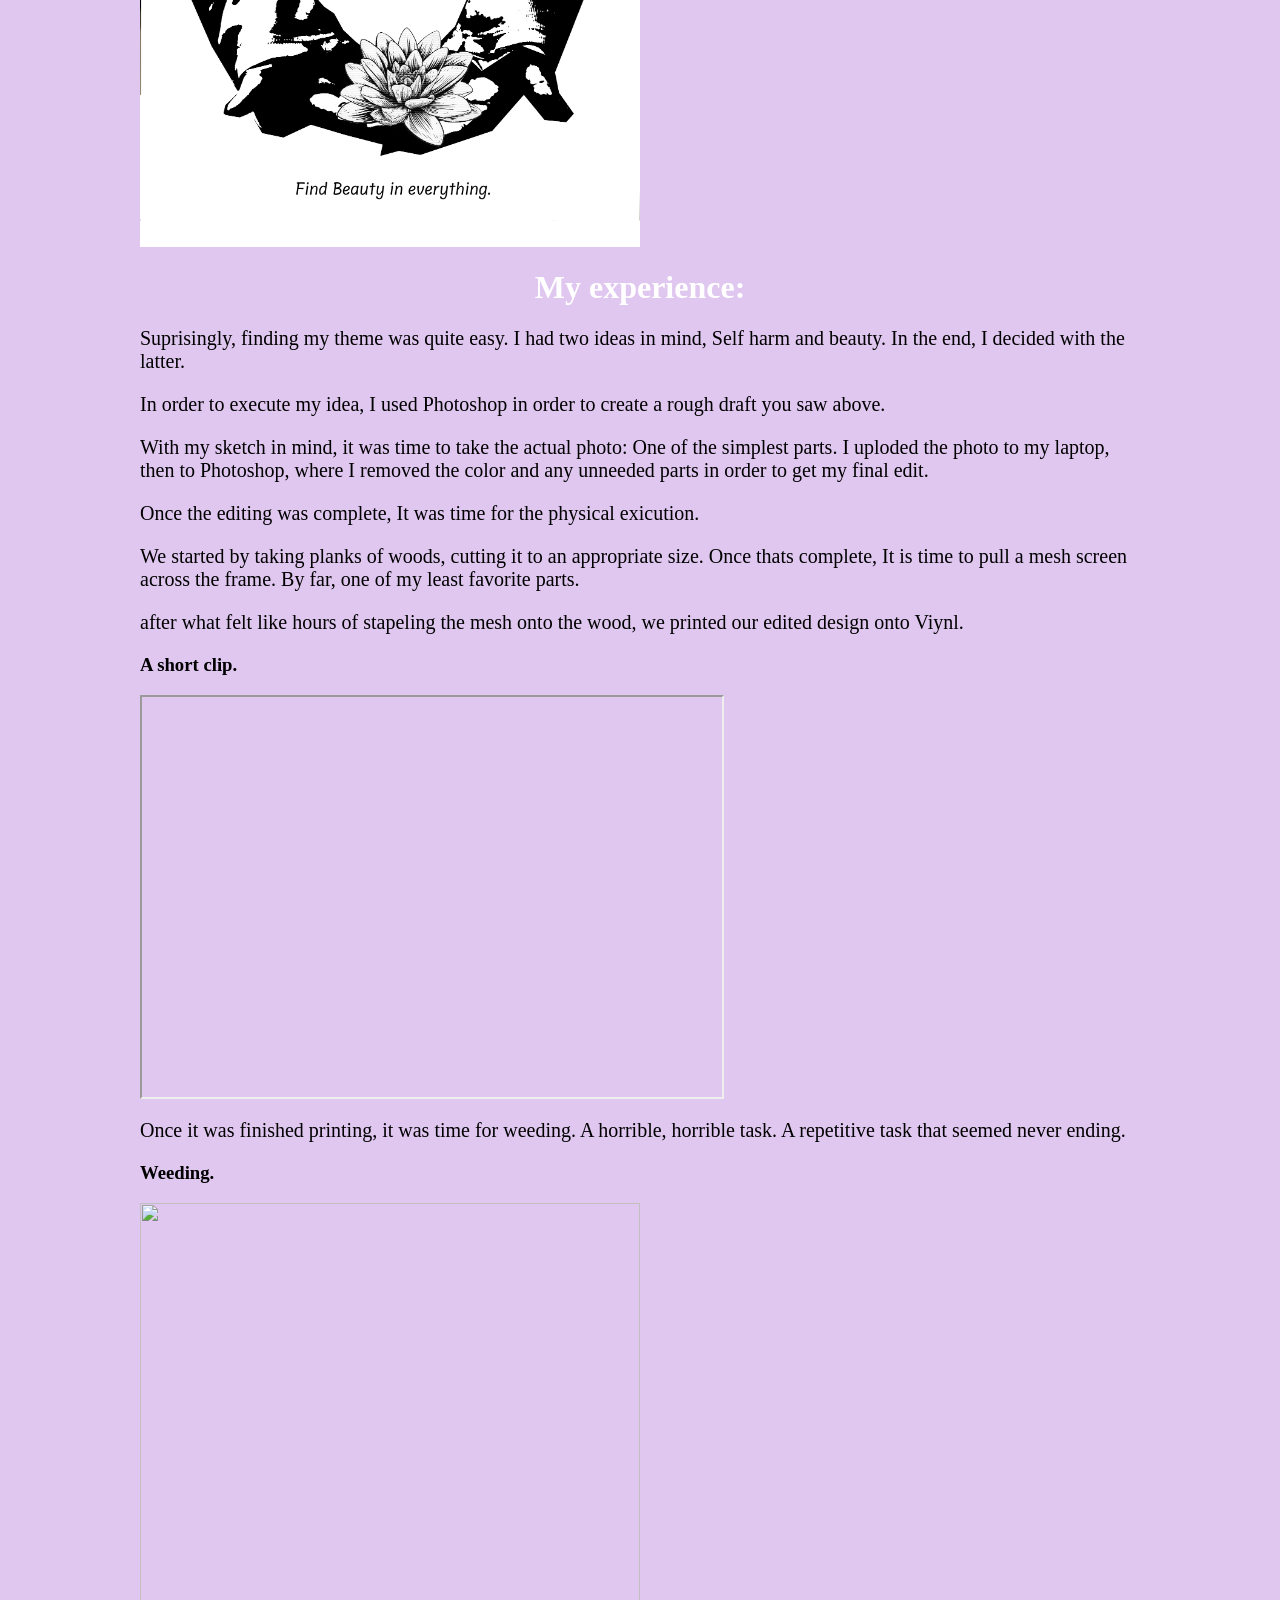
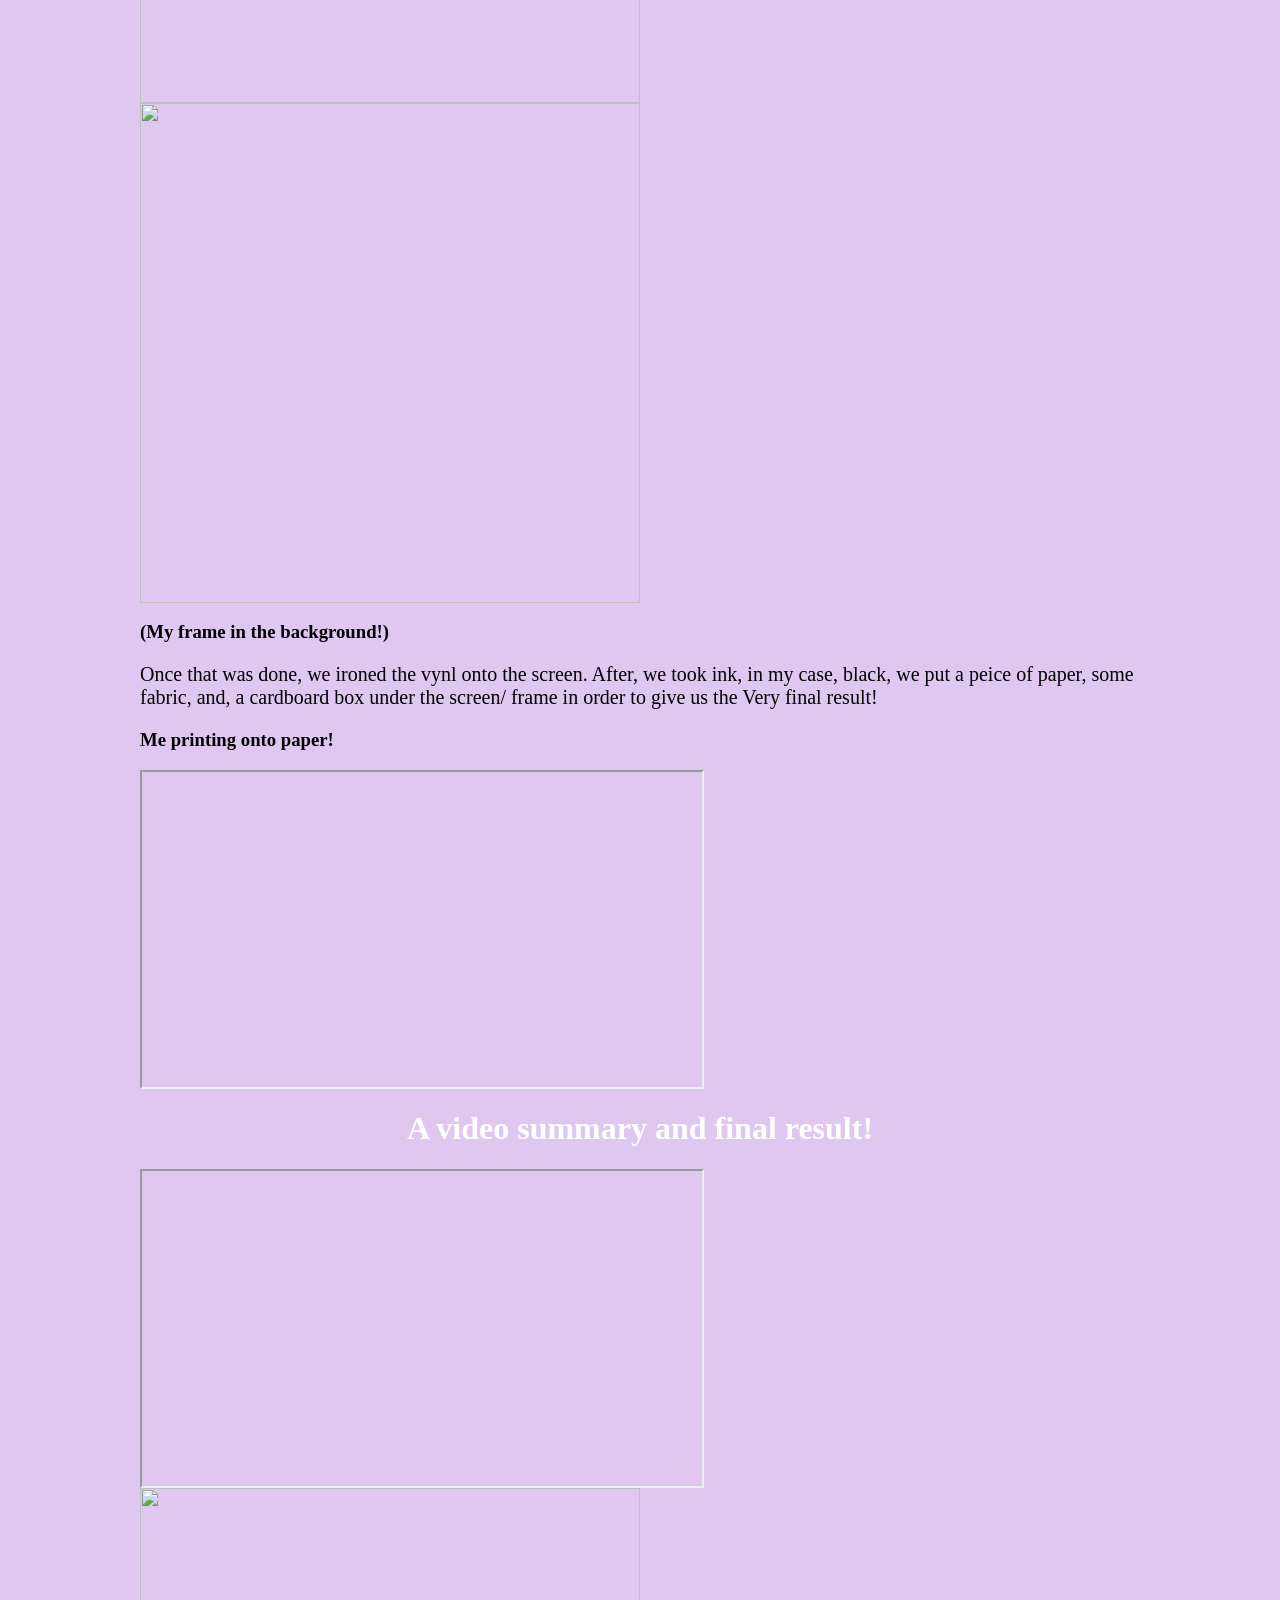
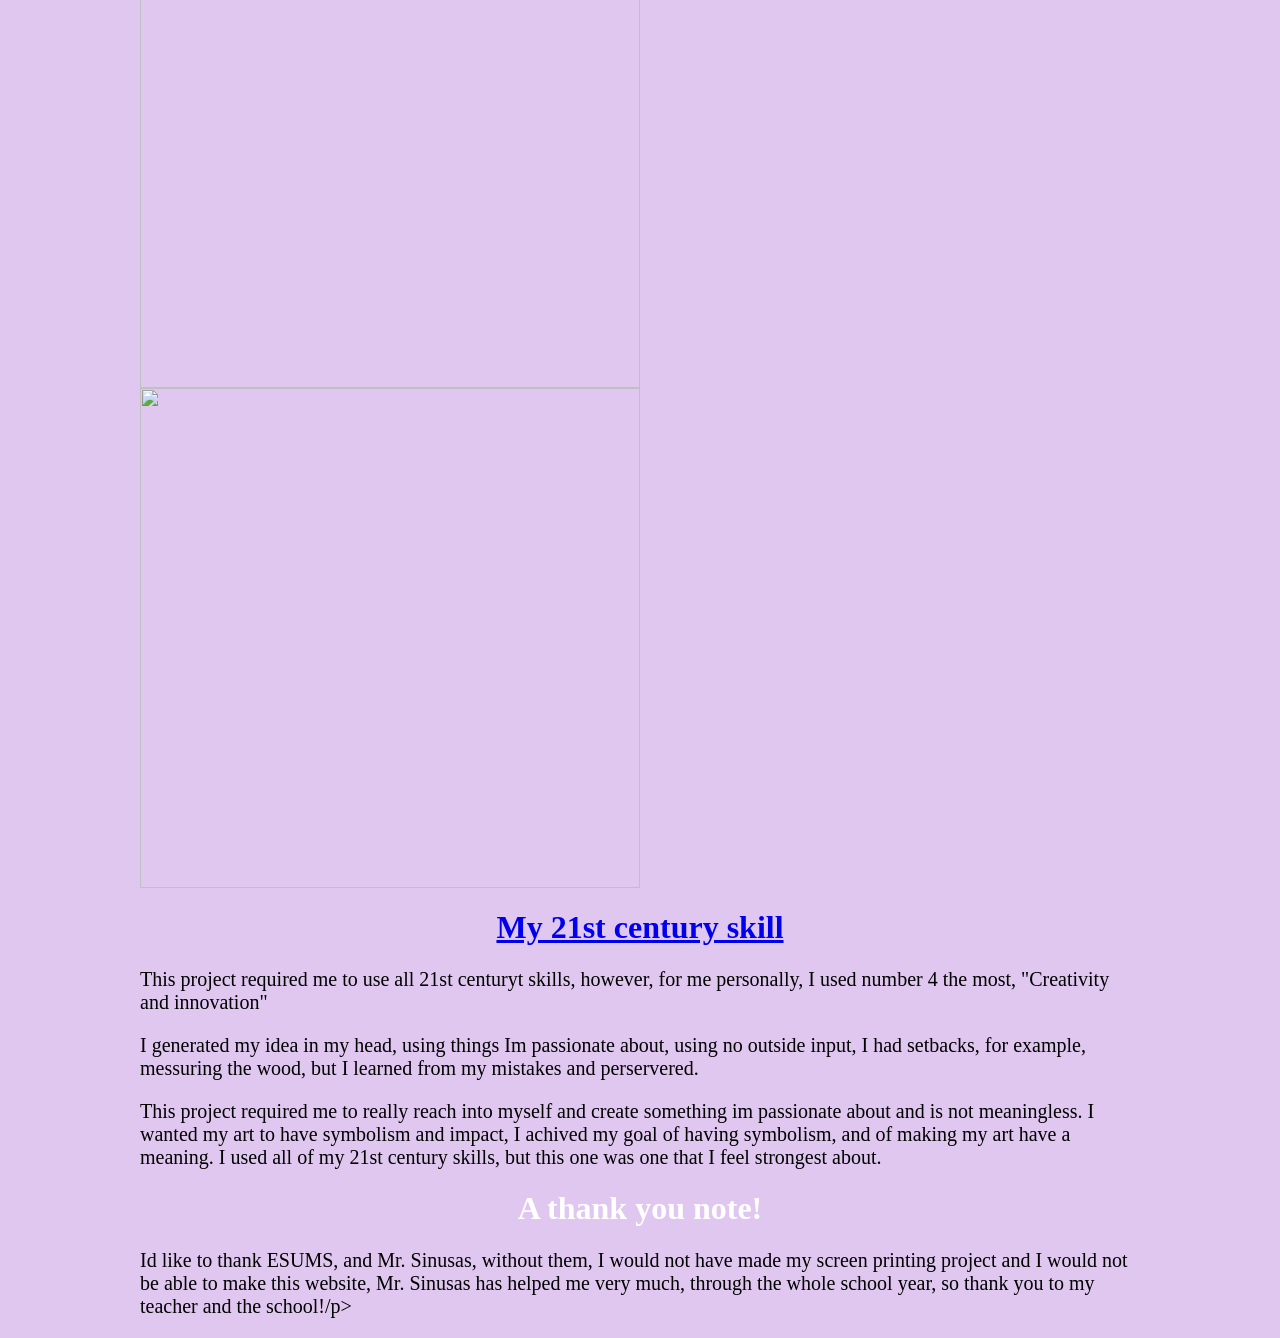
==== commit 19c002b0: "Update index.html" ====
--- a/index.html
+++ b/index.html
@@ -1,16 +1,8 @@
-
-
 
 <ul>
   <li><a href="https://webpagefornoor.github.io/blackbox.html">Black box project</a></li>
  
 </ul>
-
-
-
-
-
-
 
 <!DOCTYPE html>
 <html>
@@ -116,7 +108,7 @@
             width="560" height="315"
             allowfullscreen>
         </iframe>
-<H1> A video summary!</H1>
+<H1> A video summary and final result!</H1>
 
 
 <iframe 
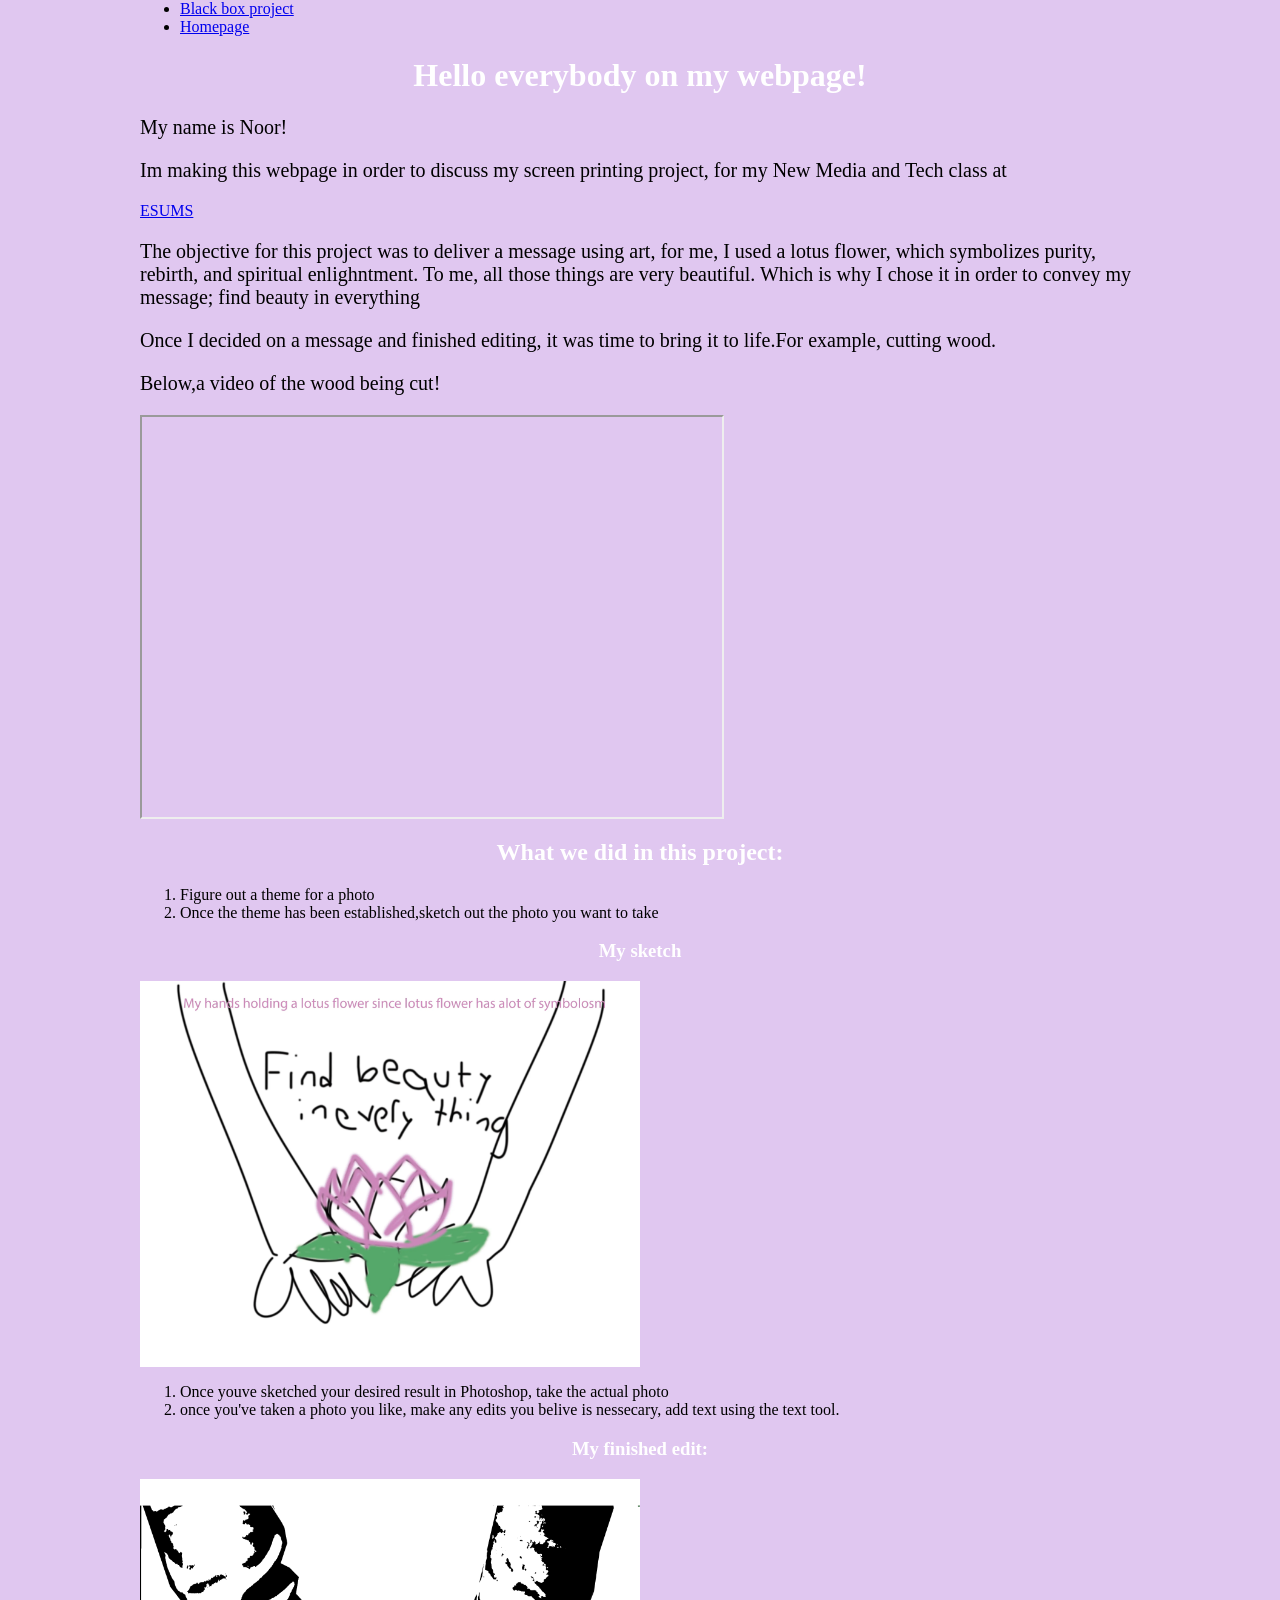
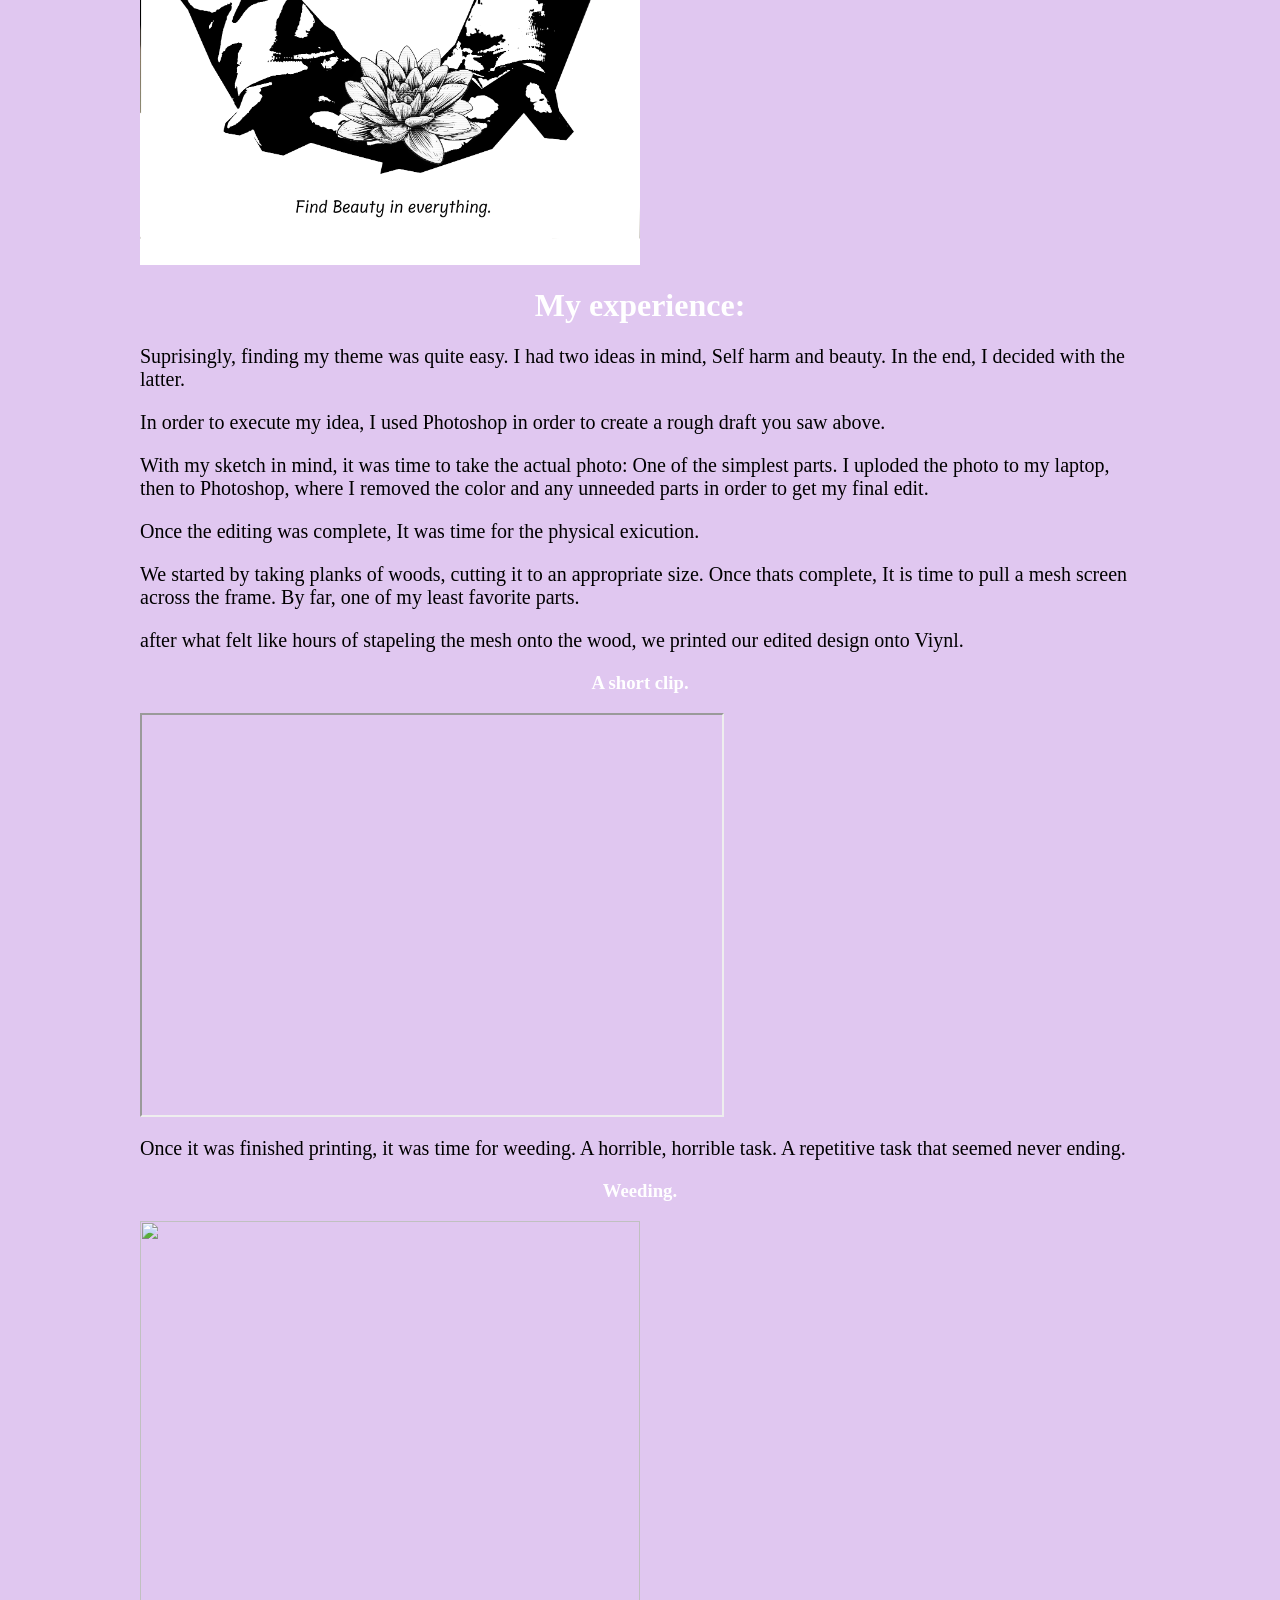
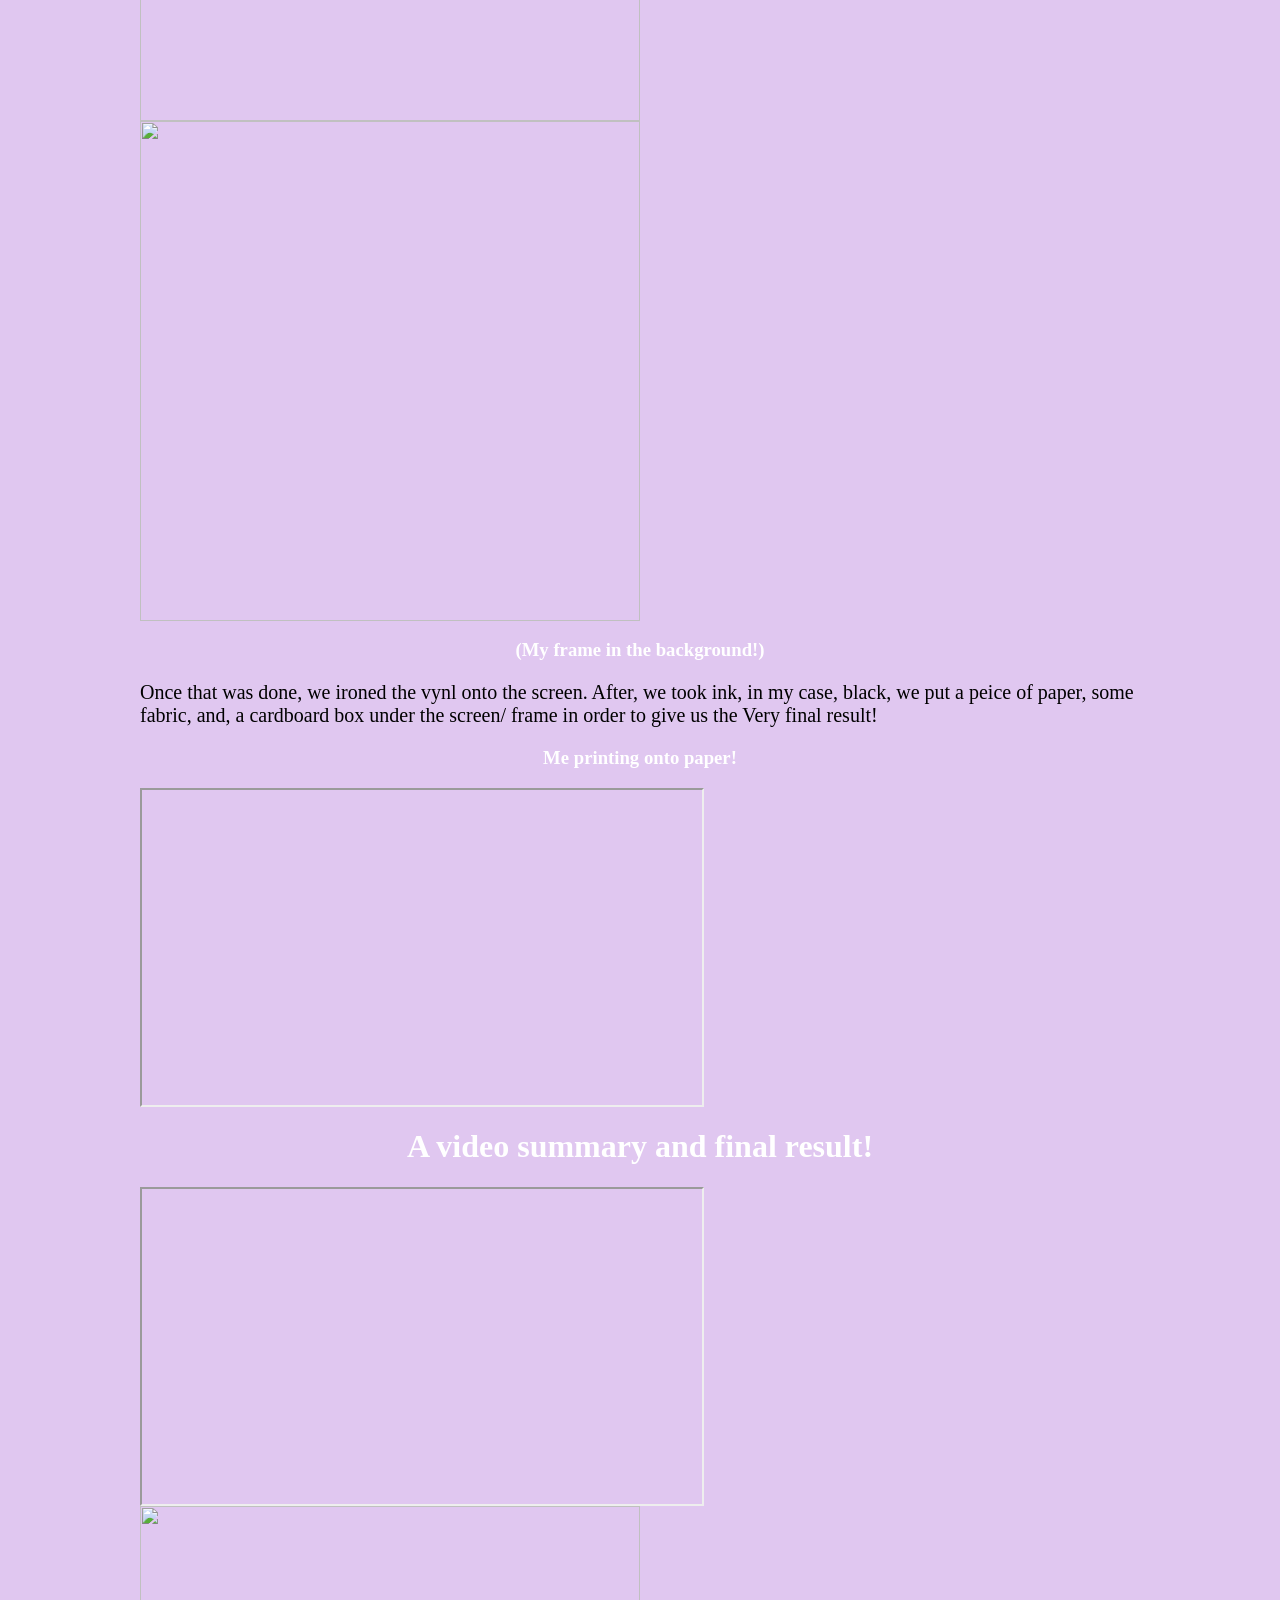
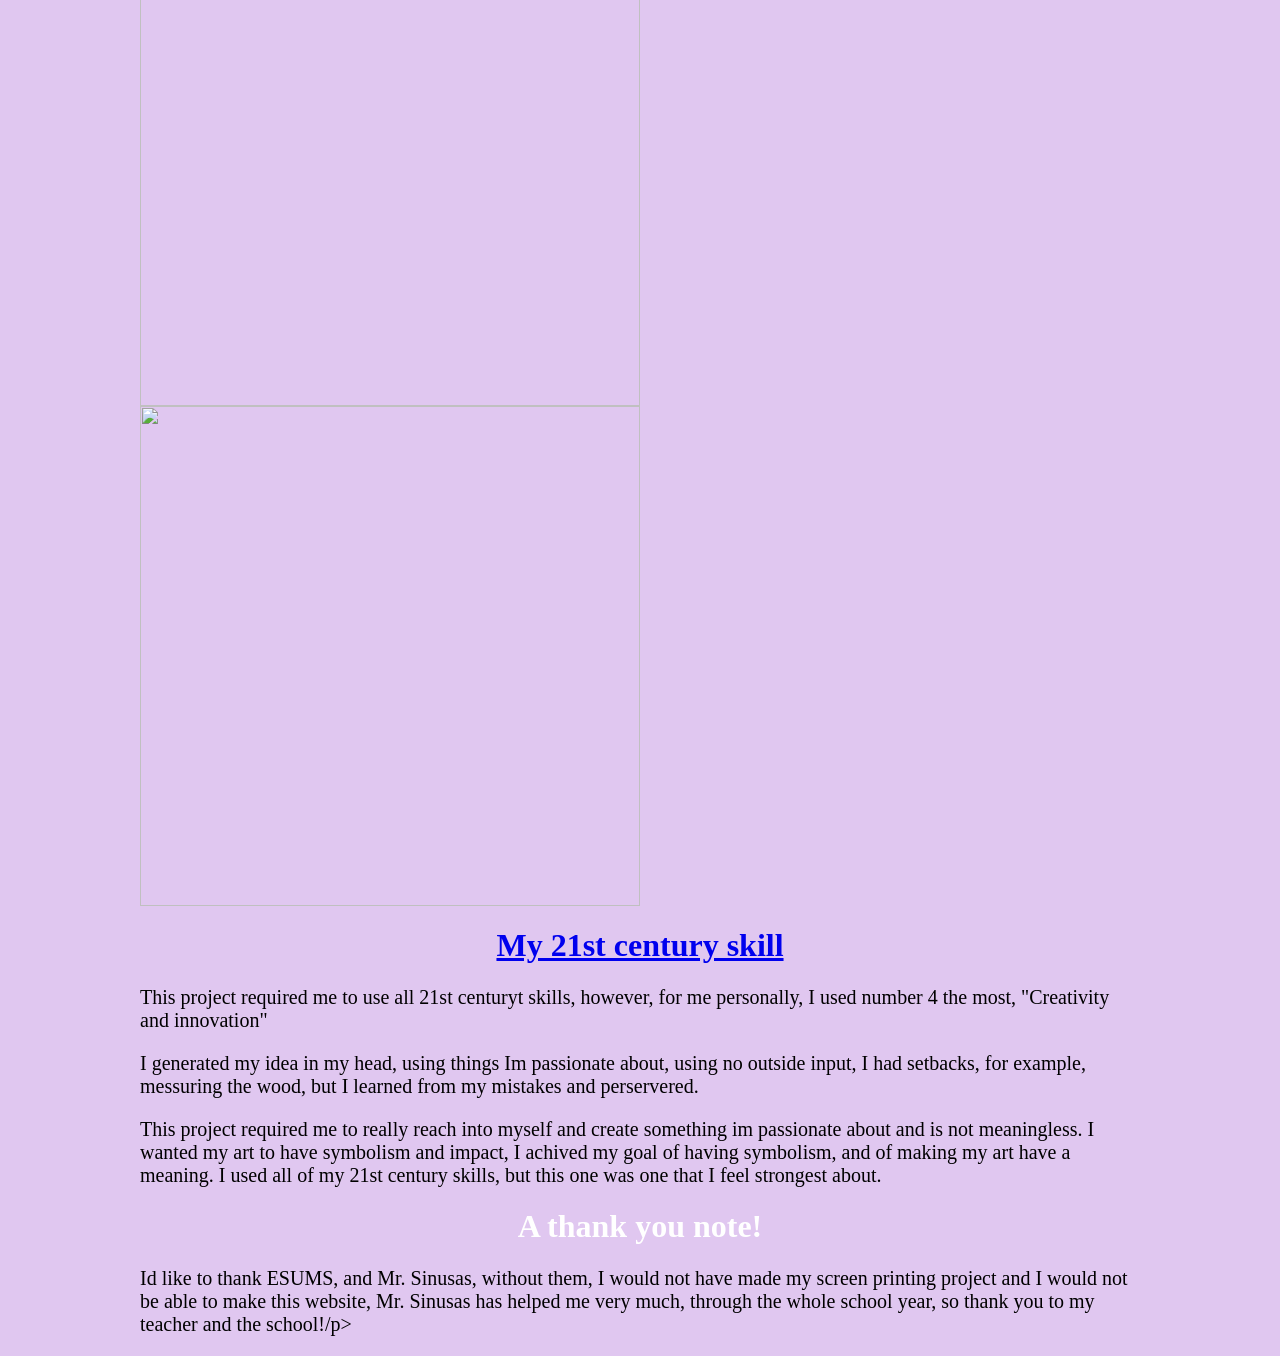
==== commit 51397b1b: "Update index.html" ====
--- a/index.html
+++ b/index.html
@@ -1,7 +1,7 @@
 
 <ul>
   <li><a href="https://webpagefornoor.github.io/blackbox.html">Black box project</a></li>
- 
+  <li><a href="https://webpagefornoor.github.io/homepage.html"> Homepage</a></li>
 </ul>
 
 <!DOCTYPE html>
--- a/style.css
+++ b/style.css
@@ -4,8 +4,10 @@
   margin: auto;
 }
 
-h1 {
+h1, h2, h3, h4, h5, h6 {
   color: white;
+	background-color: #e8b7df
+	padding: 20px;
   text-align: center;
 }
 
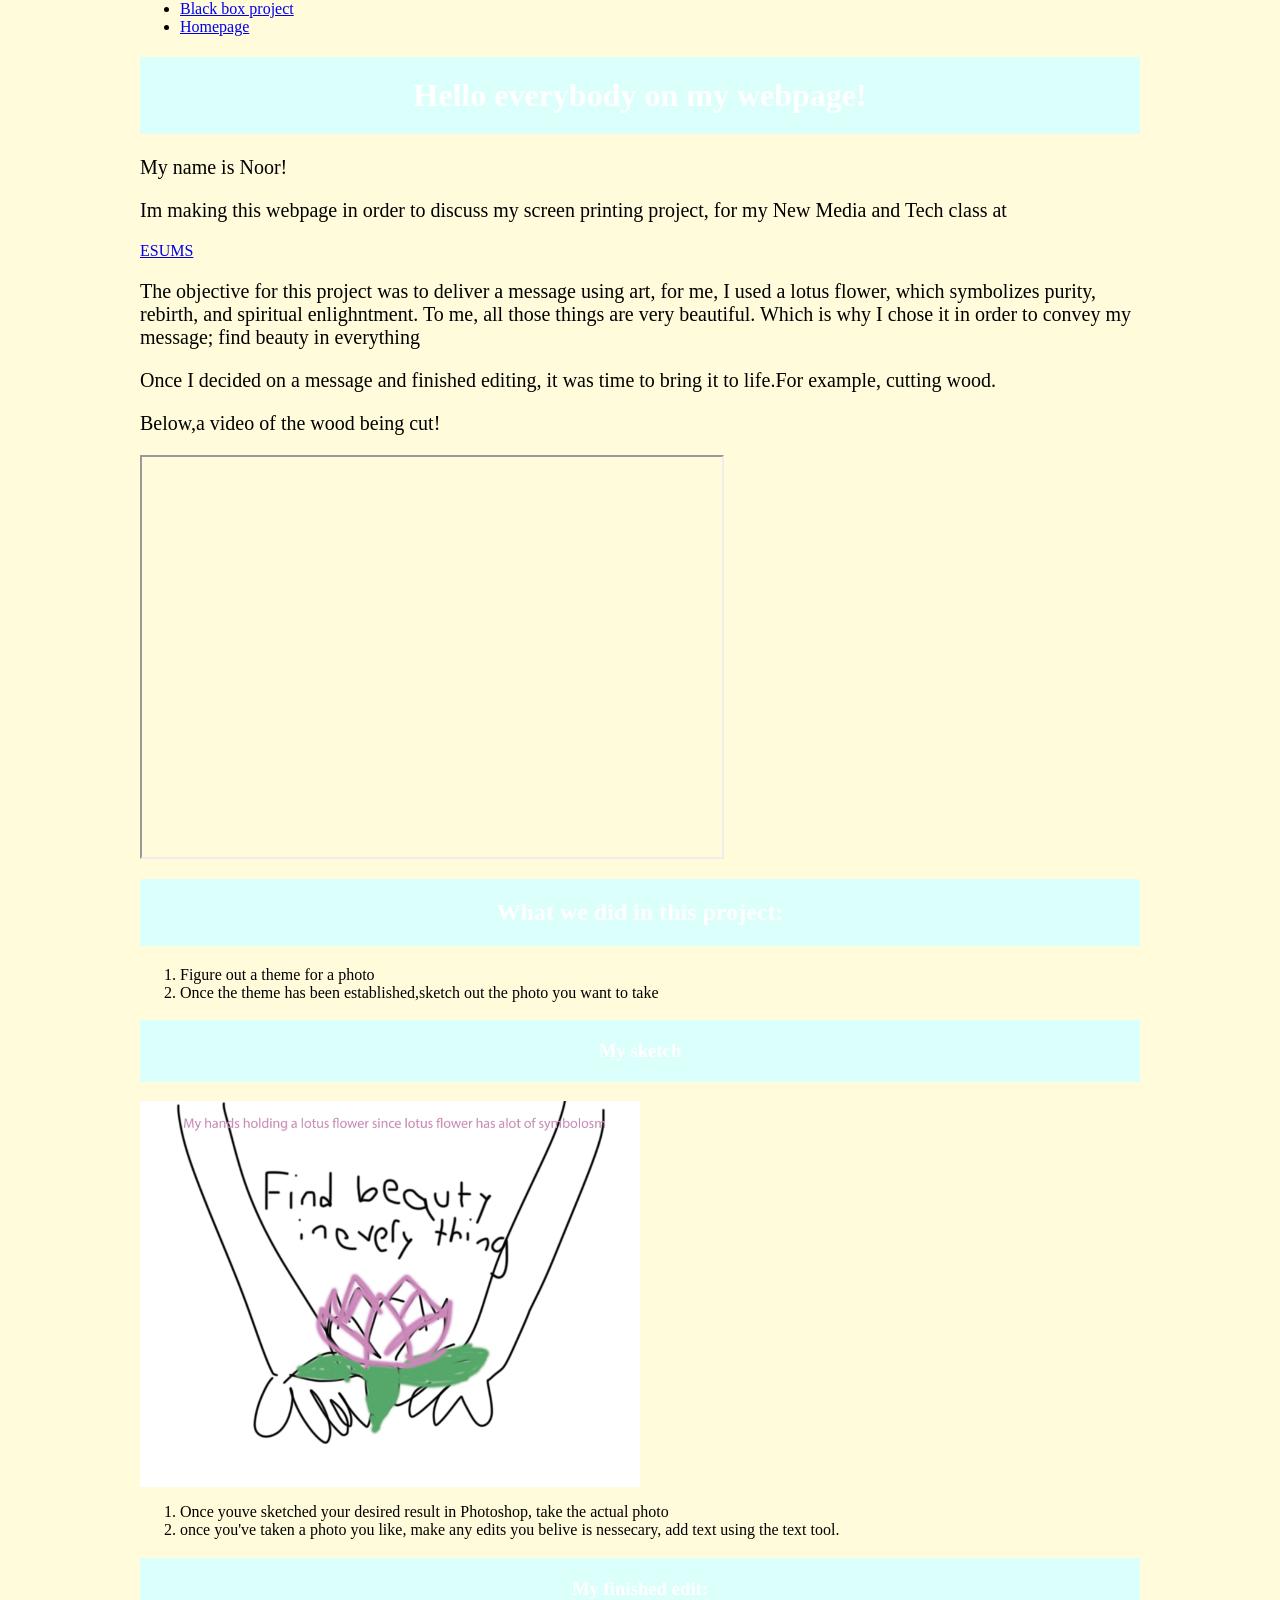
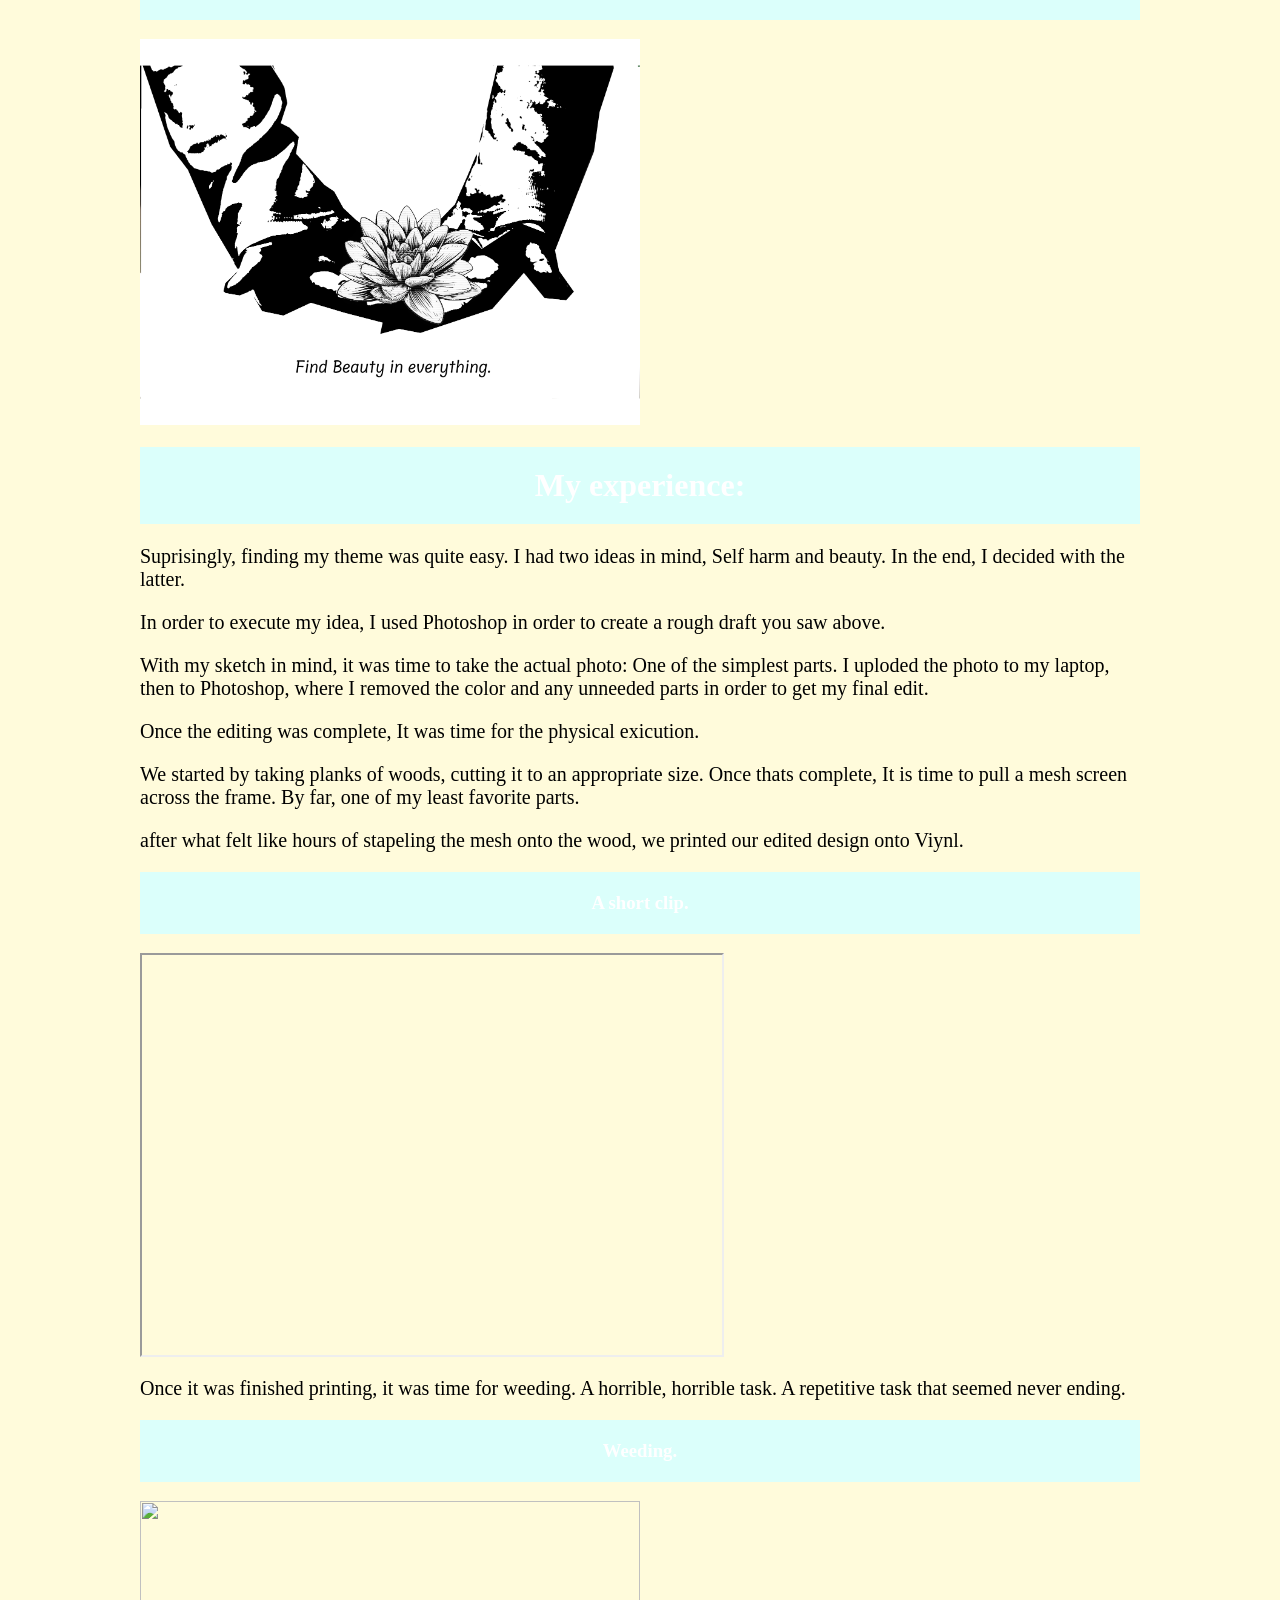
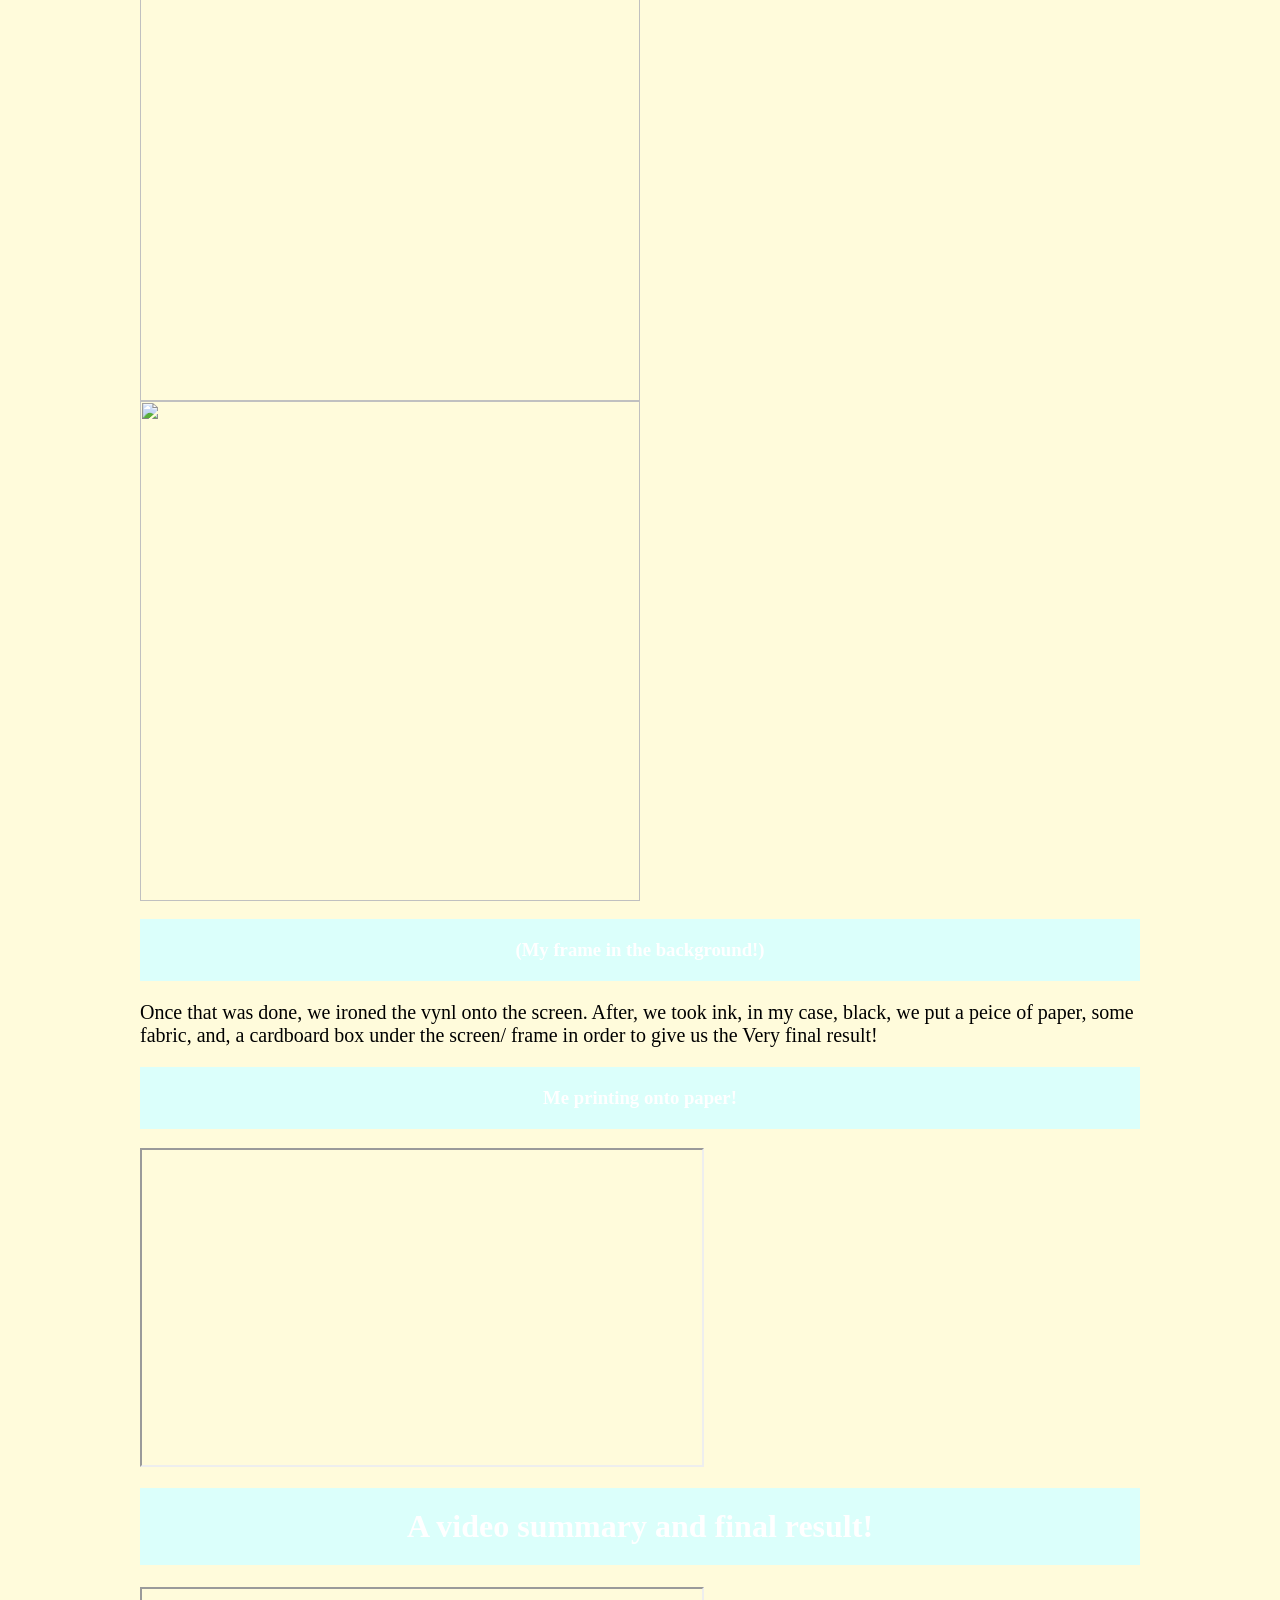
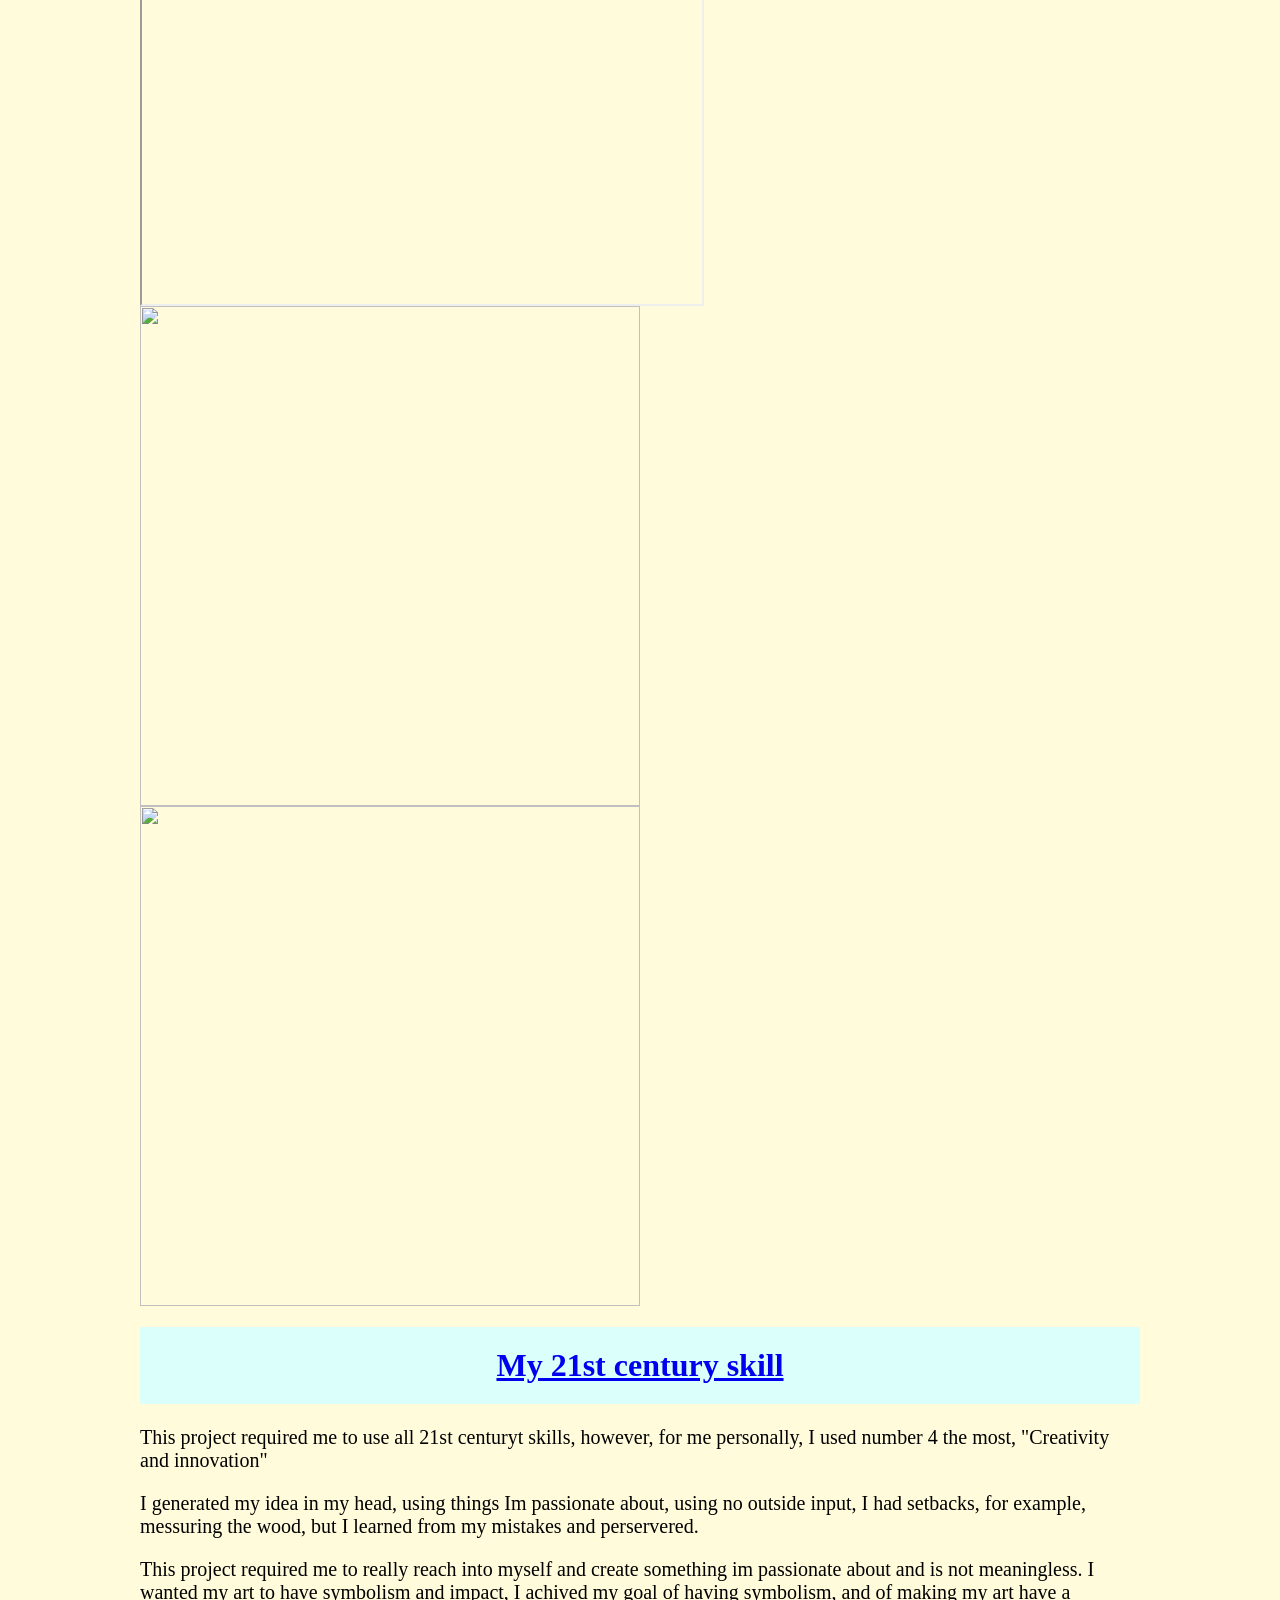
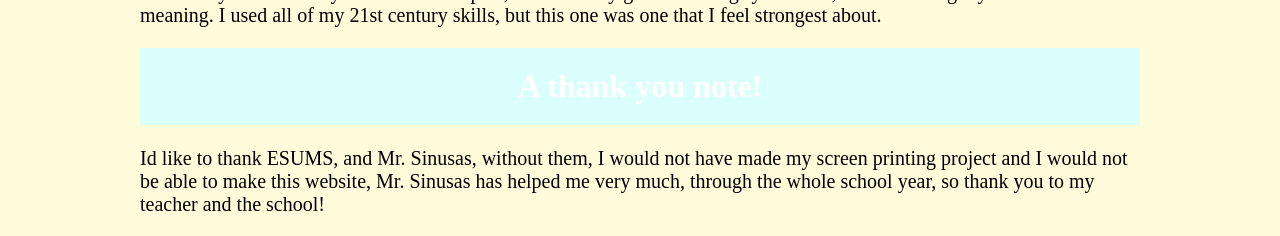
==== commit 304c123e: "Update index.html" ====
--- a/index.html
+++ b/index.html
@@ -126,5 +126,5 @@
 <p> This project required me to really reach into myself and create something im passionate about and is not meaningless. I wanted my art to have symbolism and impact, I achived my goal of having symbolism, and of making my art have a meaning. I used all of my 21st century skills, but this one was one that I feel strongest about.</p>
 
 <h1>A thank you note!</h1>
-<p> Id like to thank ESUMS, and Mr. Sinusas, without them, I would not have made my screen printing project and I would not be able to make this website, Mr. Sinusas has helped me very much, through the whole school year, so thank you to my teacher and the school!/p>
+<p> Id like to thank ESUMS, and Mr. Sinusas, without them, I would not have made my screen printing project and I would not be able to make this website, Mr. Sinusas has helped me very much, through the whole school year, so thank you to my teacher and the school!</p>
 
--- a/style.css
+++ b/style.css
@@ -1,18 +1,18 @@
 body {
-  background-color:#e0c7f0;
+  background-color:#fffbdb;
   max-width: 1000px;
   margin: auto;
 }
 
 h1, h2, h3, h4, h5, h6 {
   color: white;
-	background-color: #e8b7df
+	background-color:#dbfffb;
 	padding: 20px;
   text-align: center;
 }
 
 p {
-  font-family: verdana;
+  font-family: "Germania one" , system- ui;
   font-size: 20px;
 }
 
@@ -24,8 +24,8 @@
 }
 
 nav li {
-	display: inline-block;
-    background-color: pink;
+	List-style-type: none;
+    background-color:#dbffe1;
     padding: 20px;
     margin: 10px;
 }
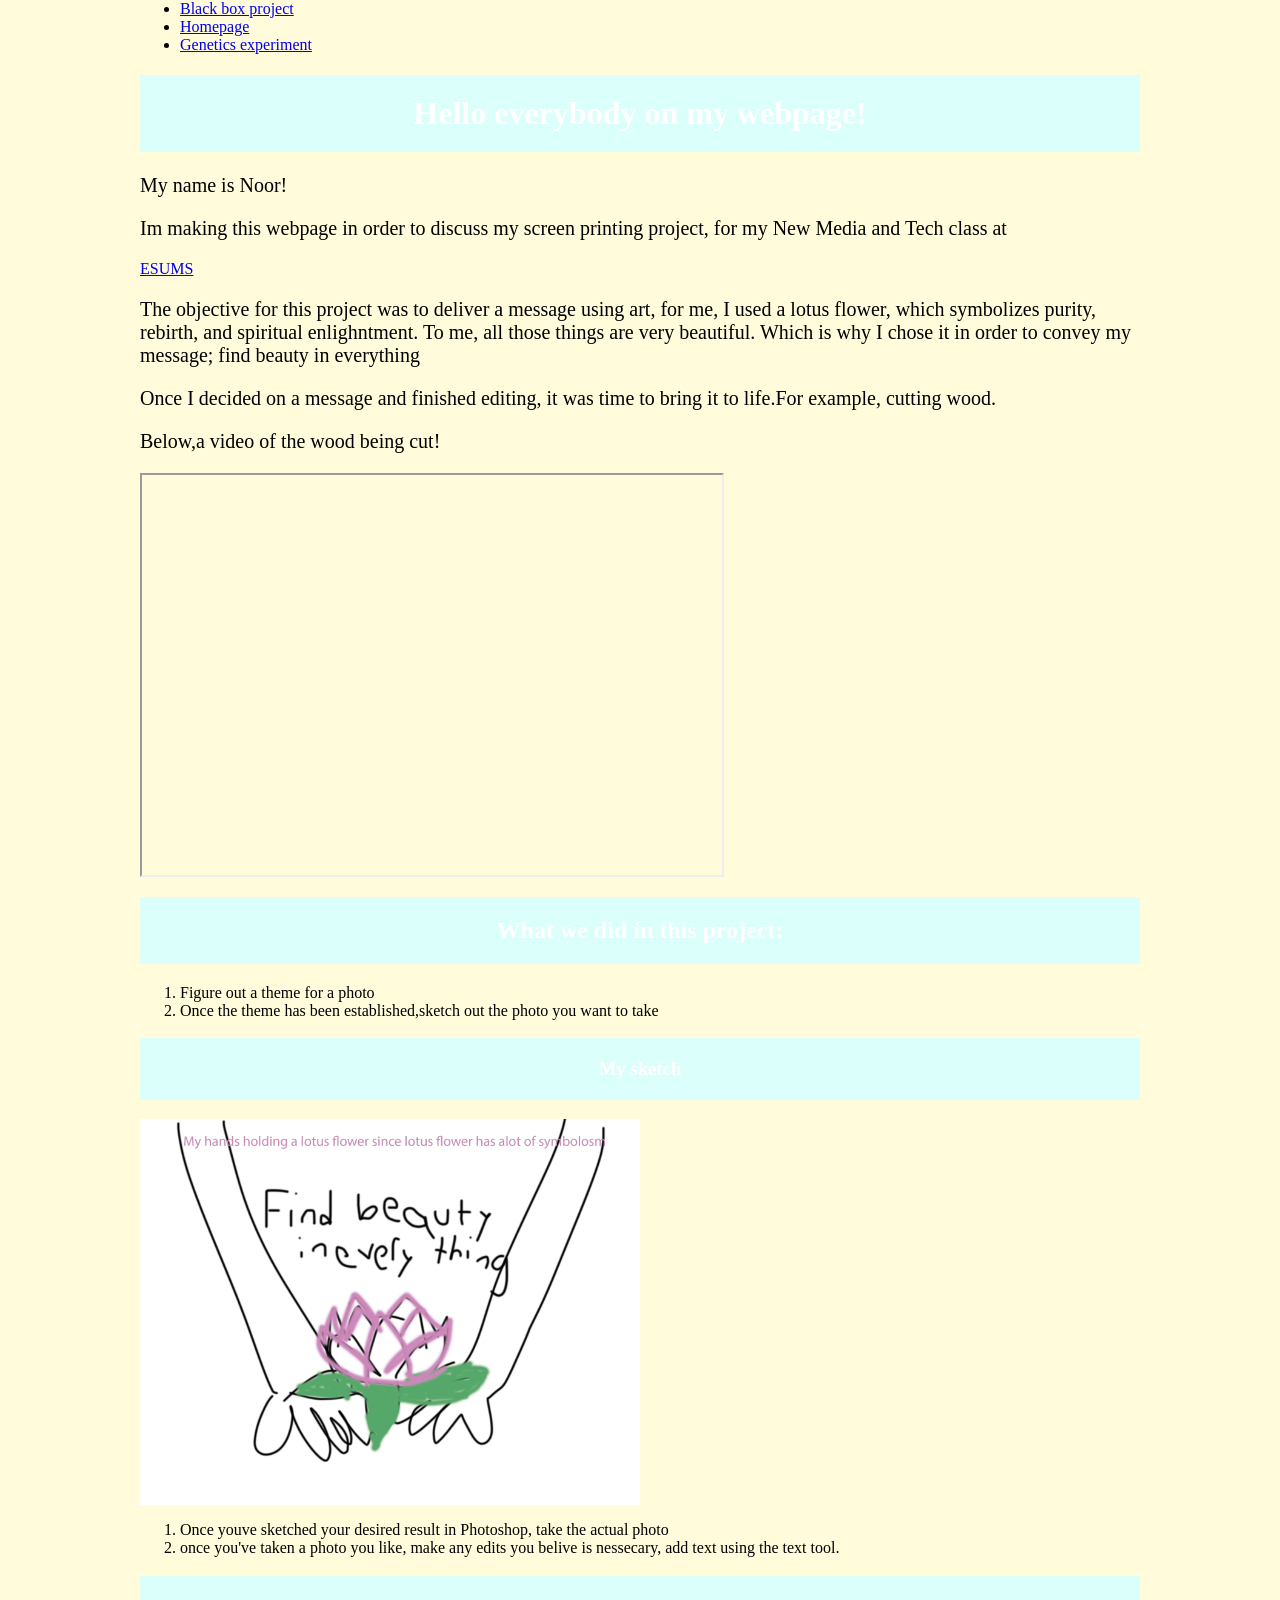
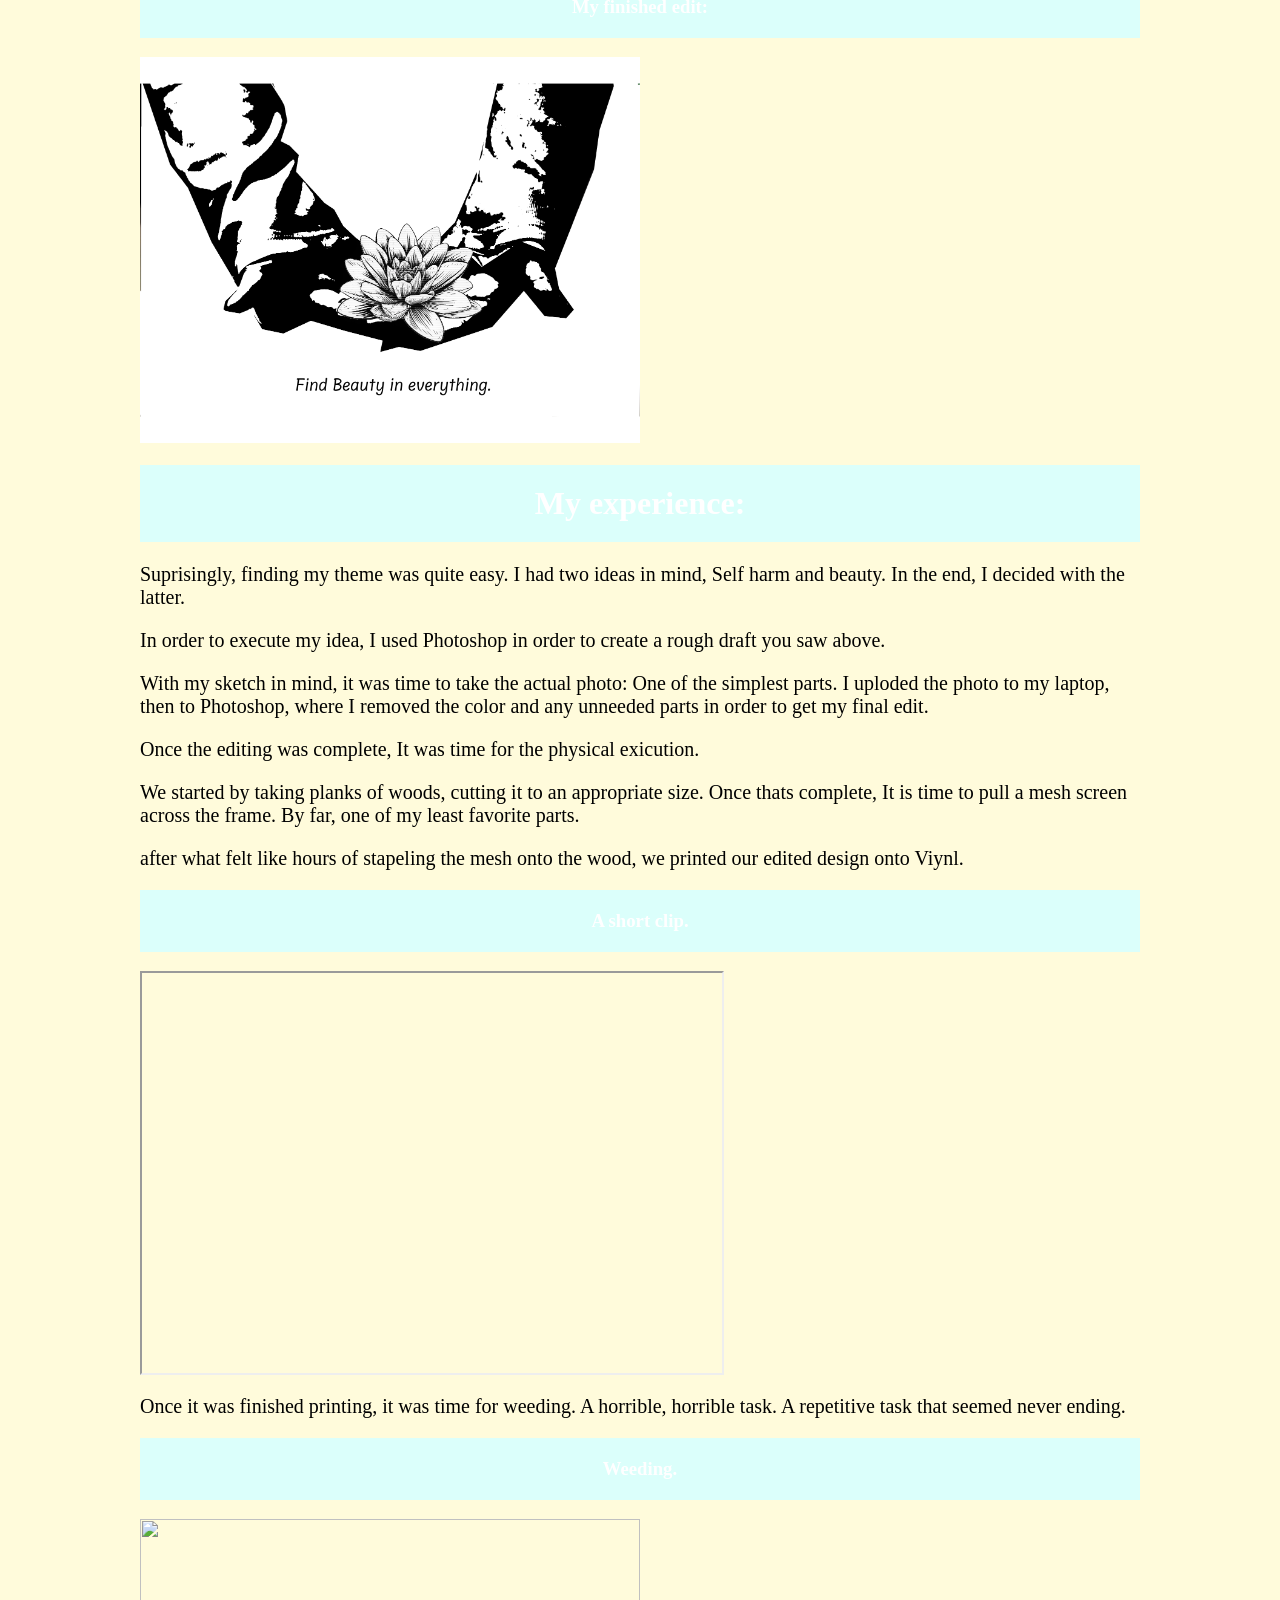
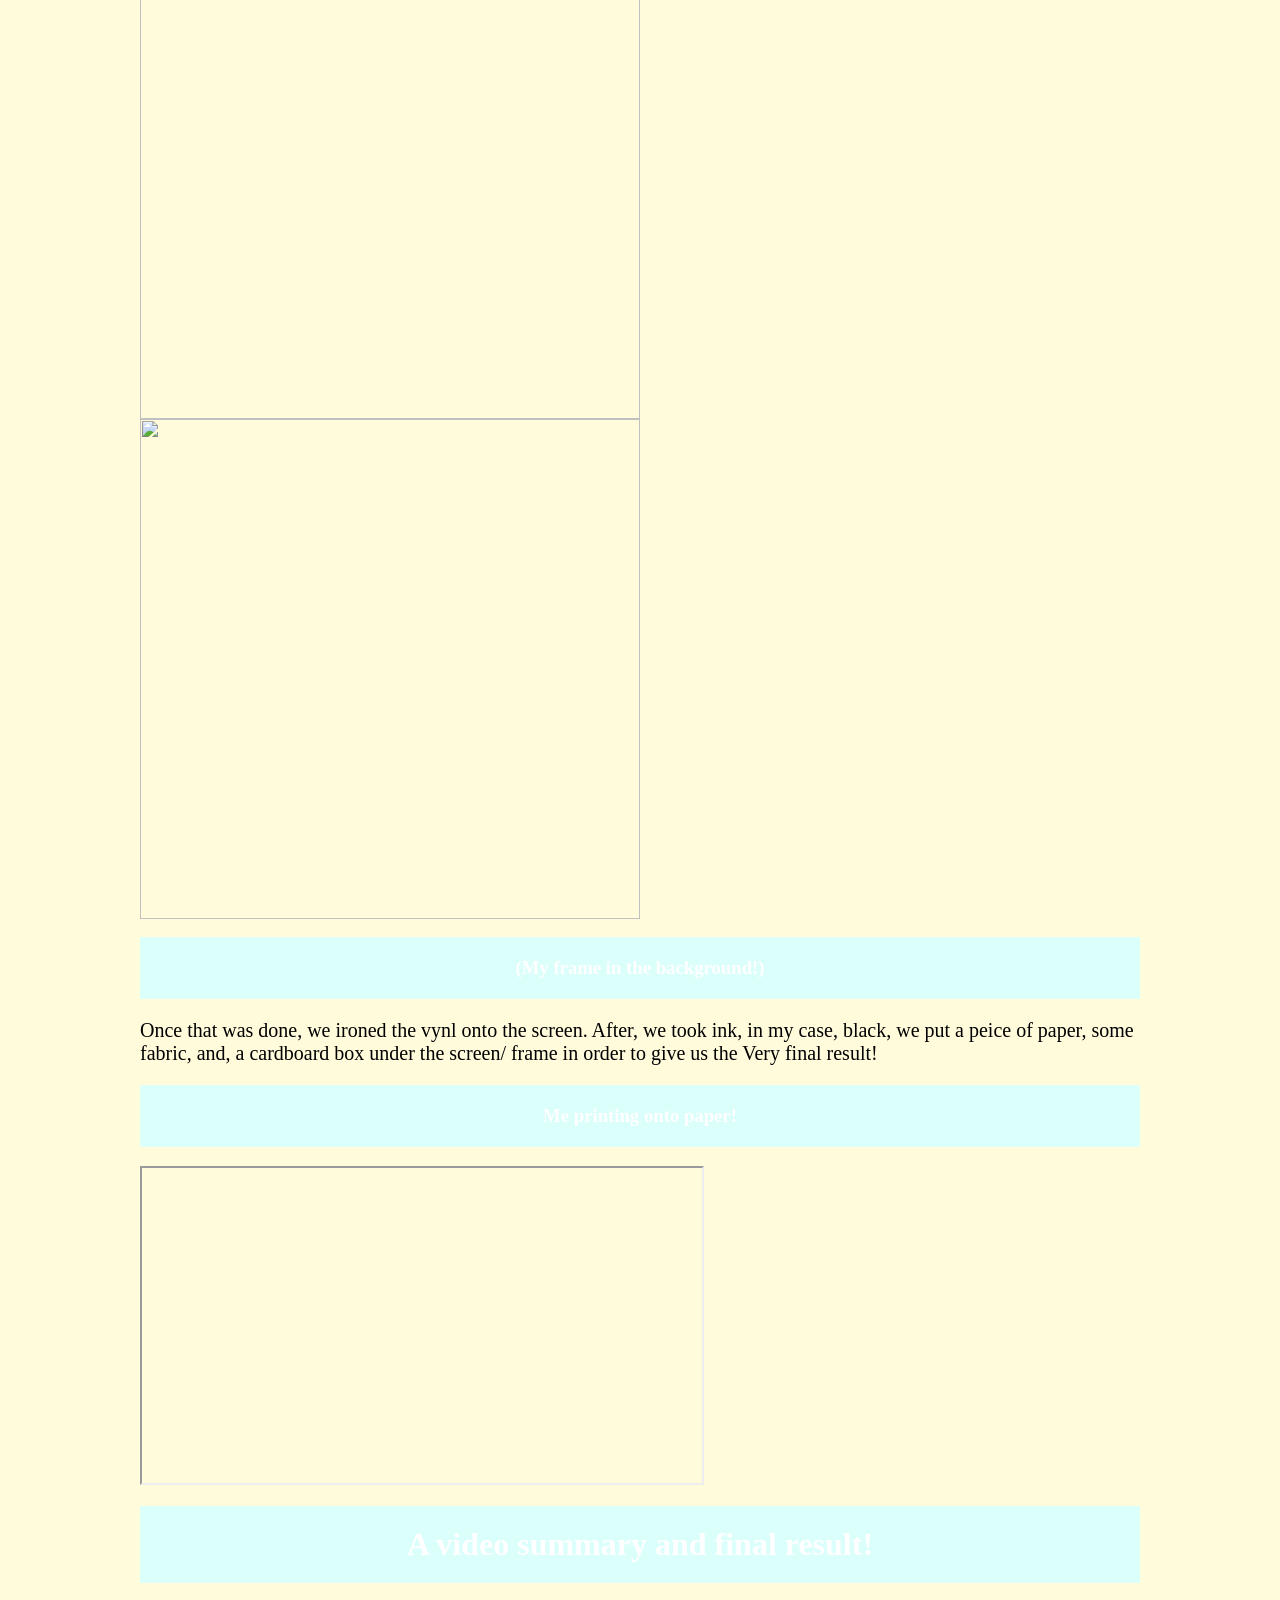
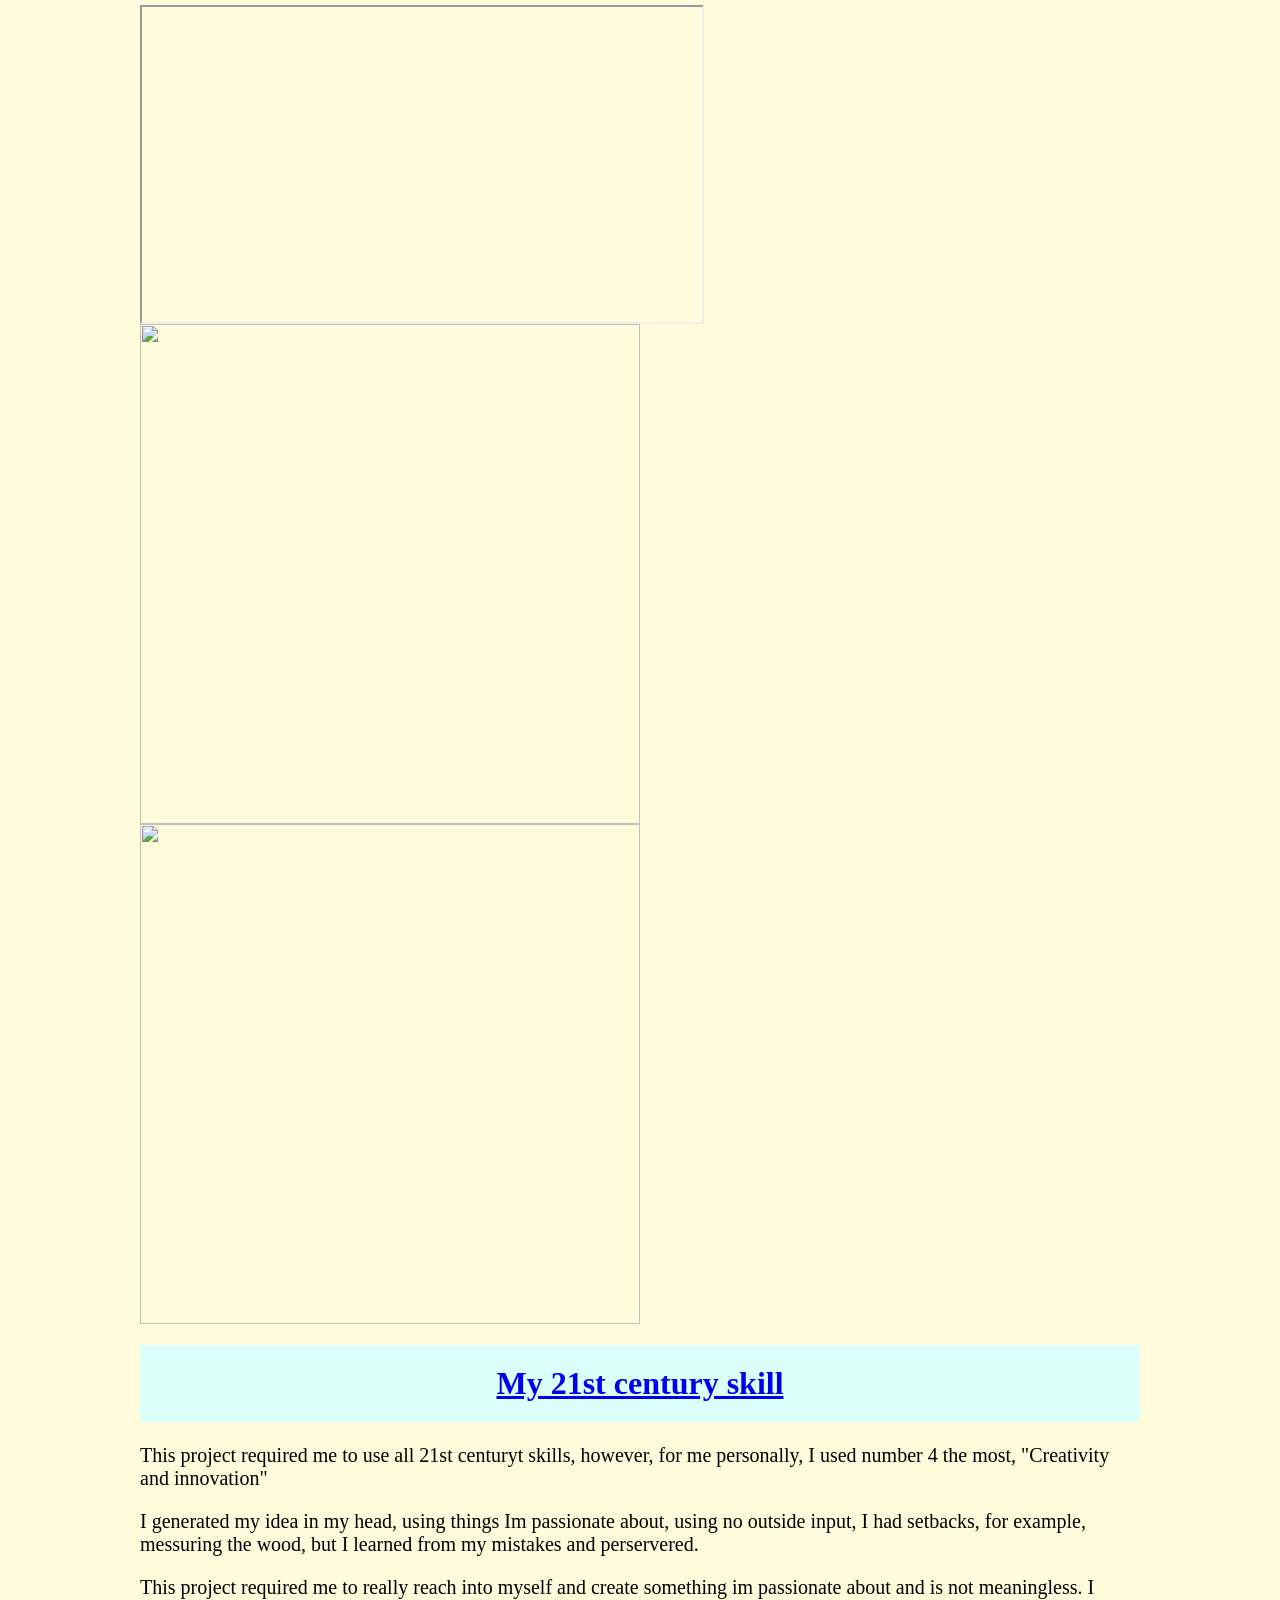
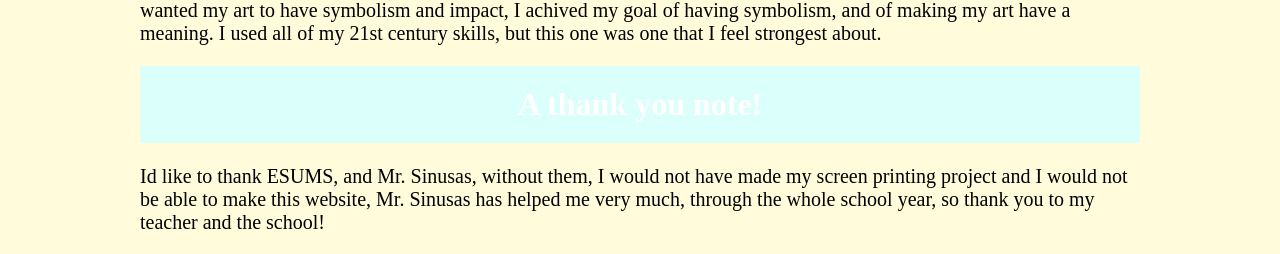
==== commit e0d98187: "Update index.html" ====
--- a/index.html
+++ b/index.html
@@ -2,6 +2,7 @@
 <ul>
   <li><a href="https://webpagefornoor.github.io/blackbox.html">Black box project</a></li>
   <li><a href="https://webpagefornoor.github.io/homepage.html"> Homepage</a></li>
+  <li><a href= "https://webpagefornoor.github.io/genetics.html"> Genetics experiment</a></li>
 </ul>
 
 <!DOCTYPE html>
